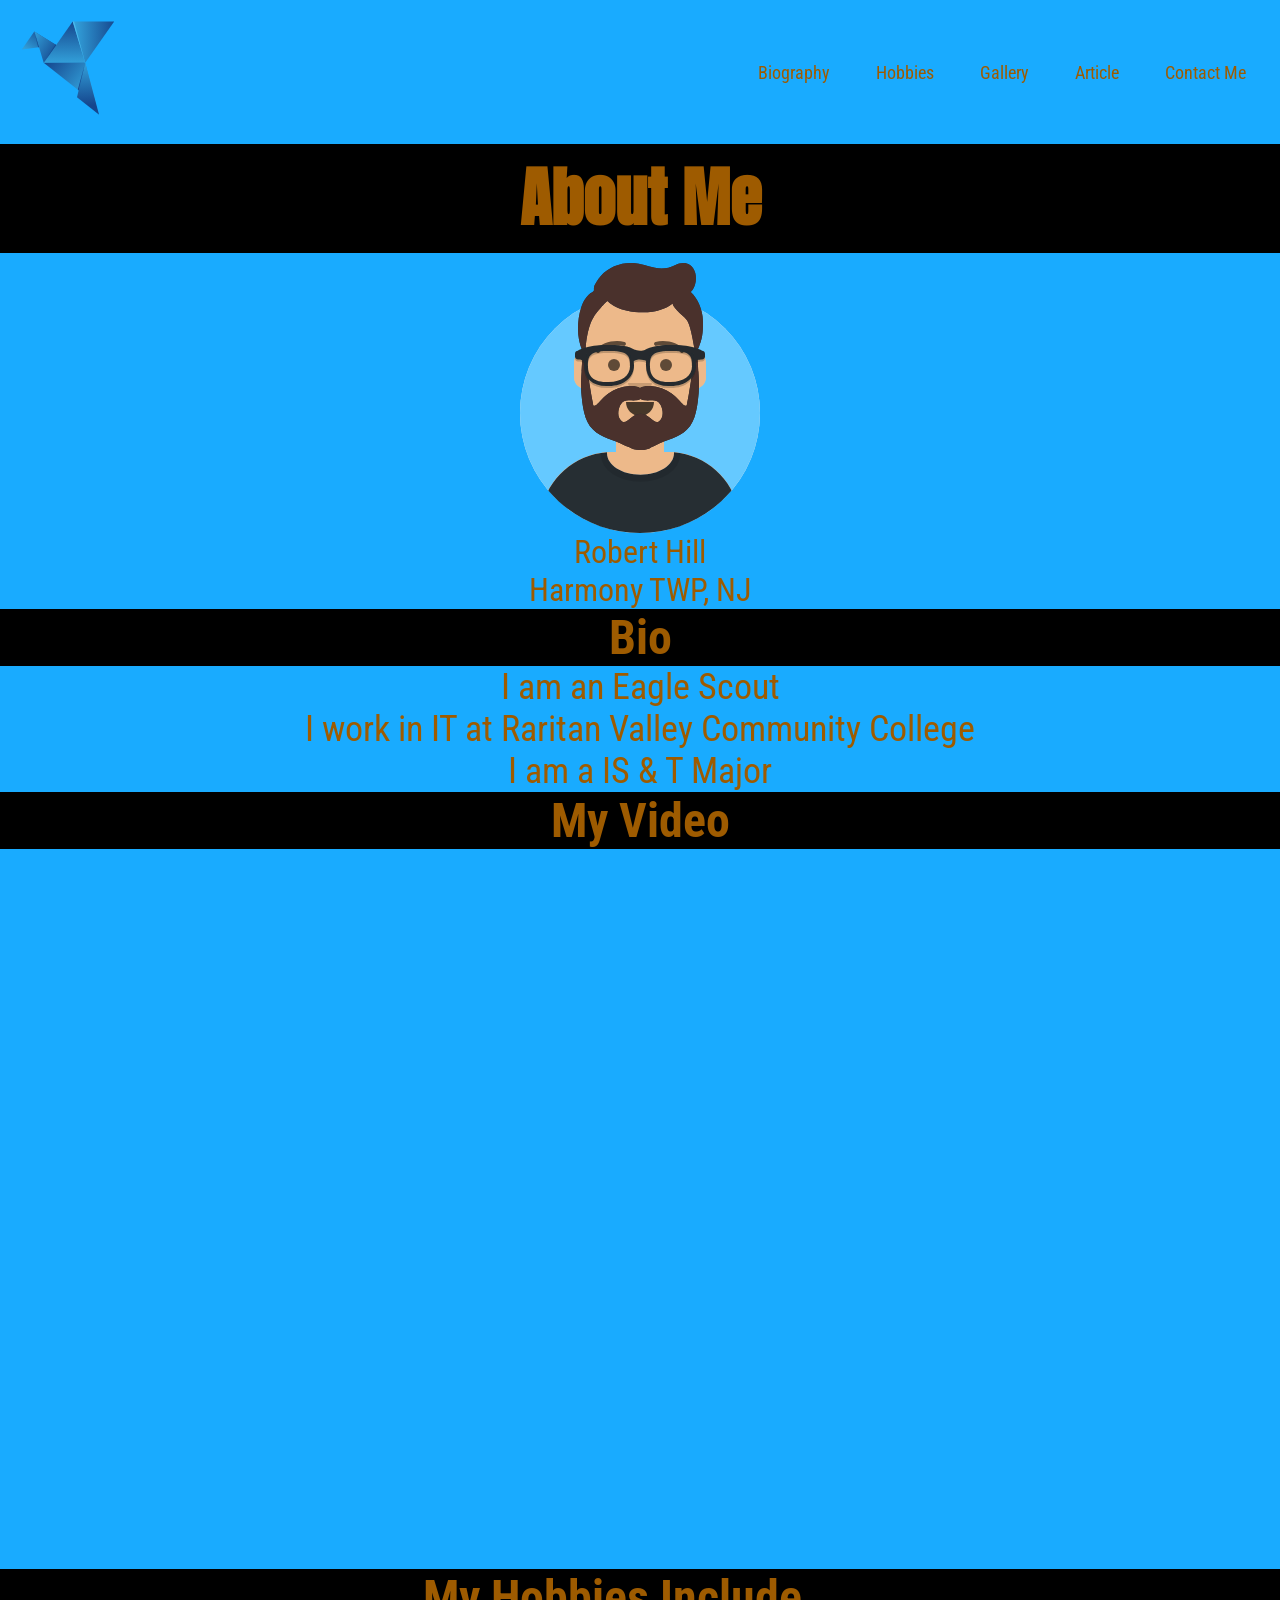
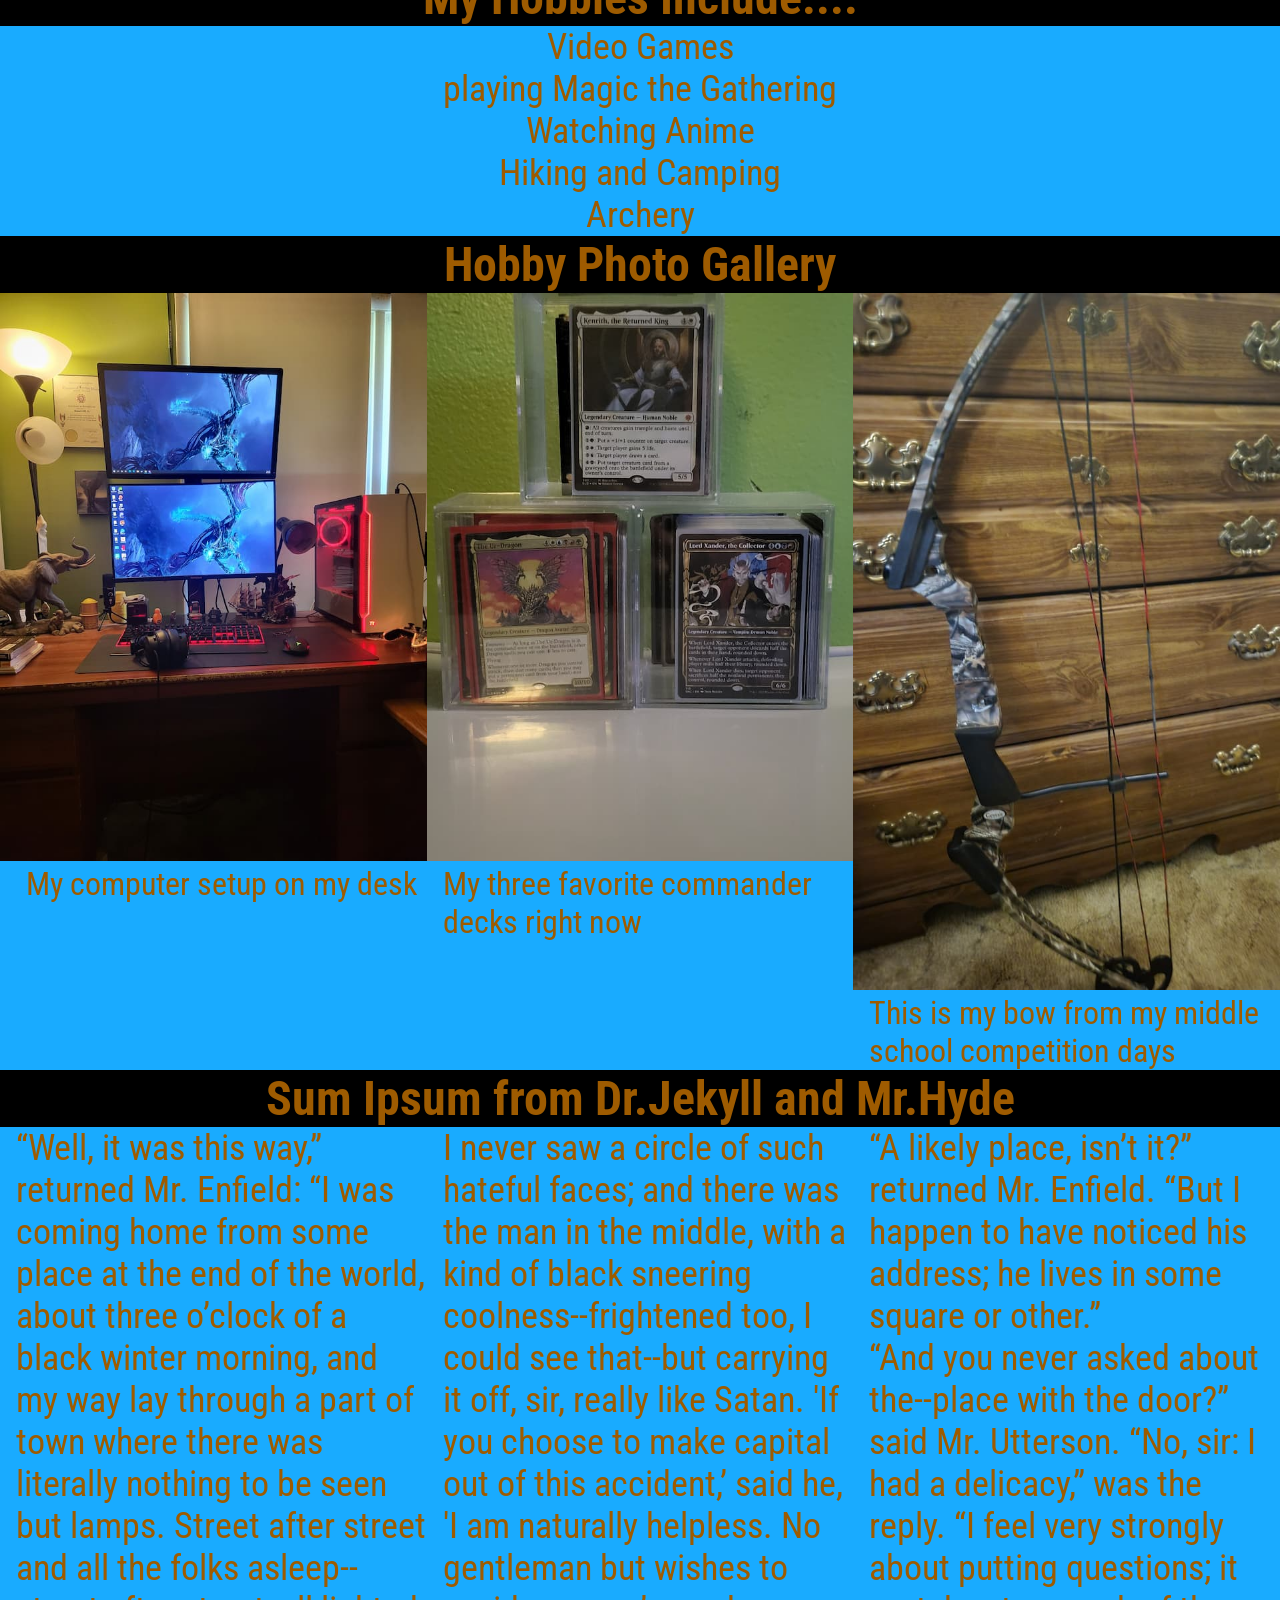
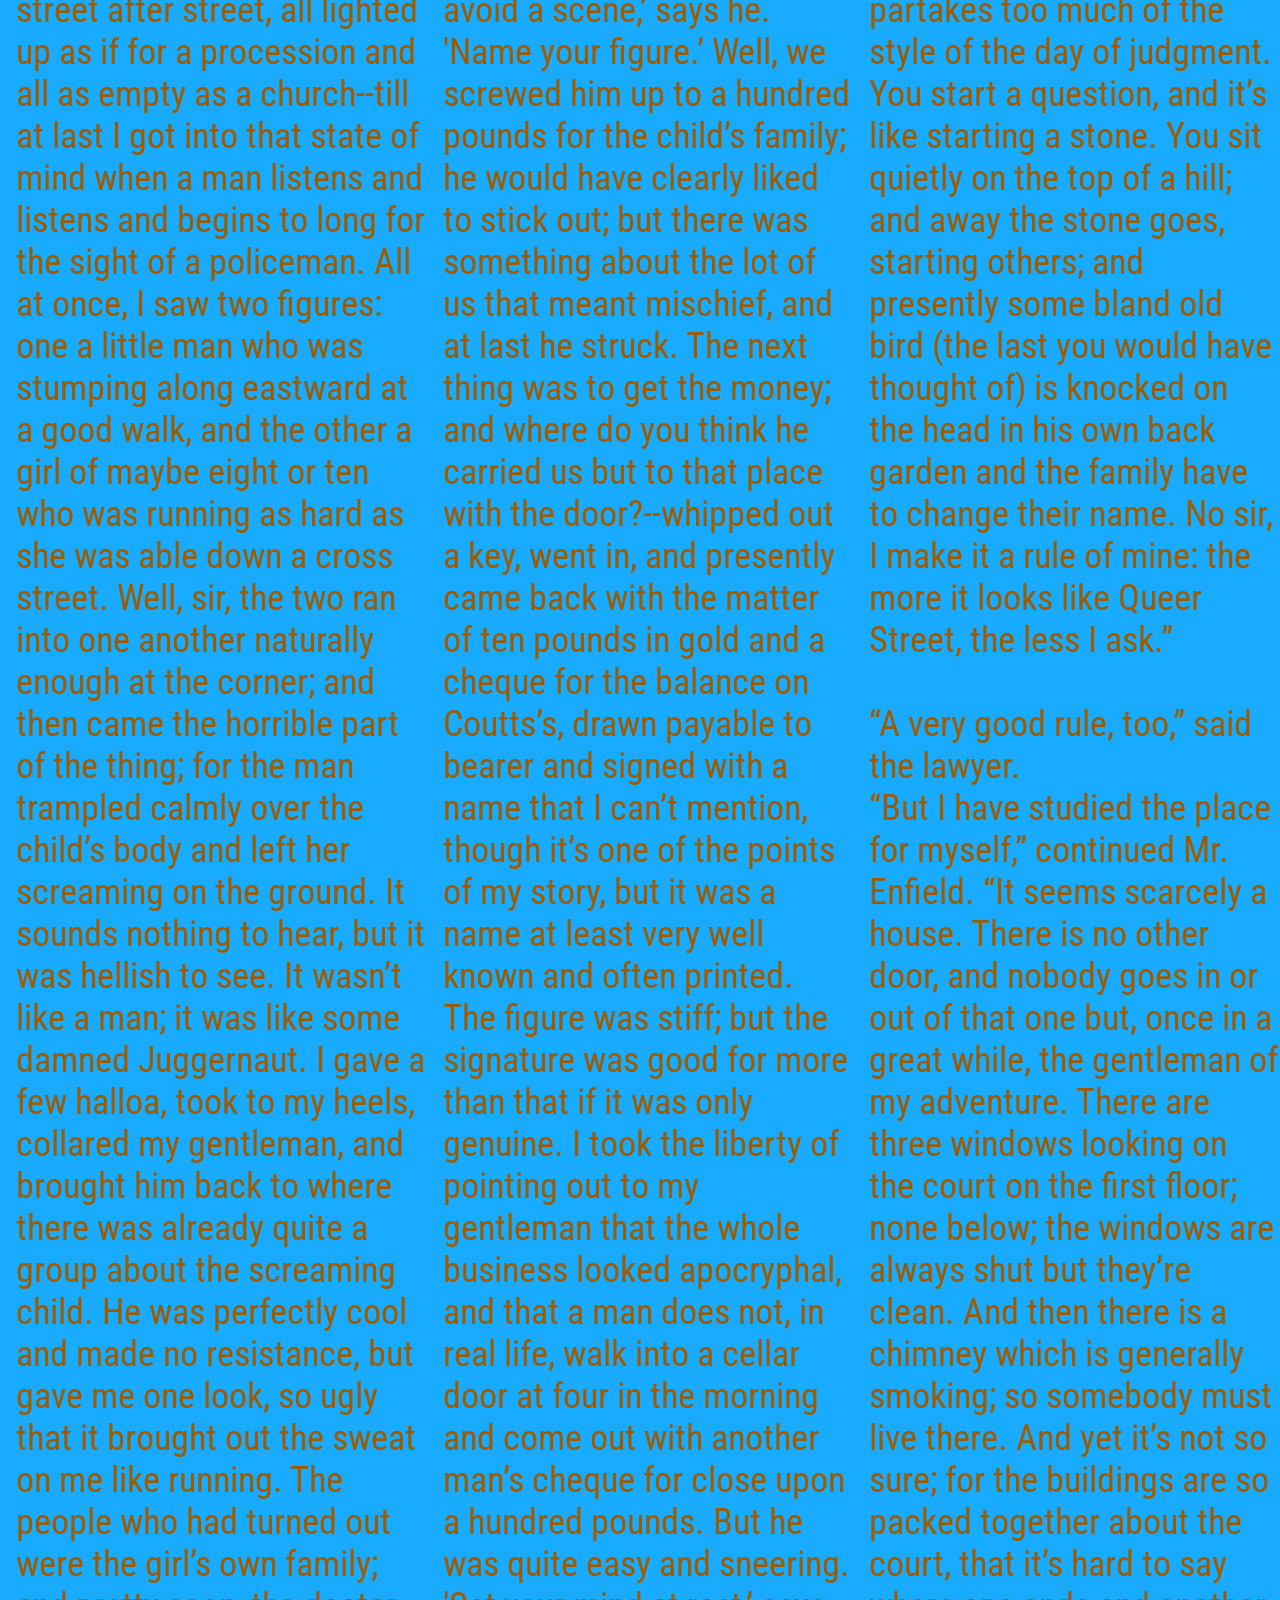
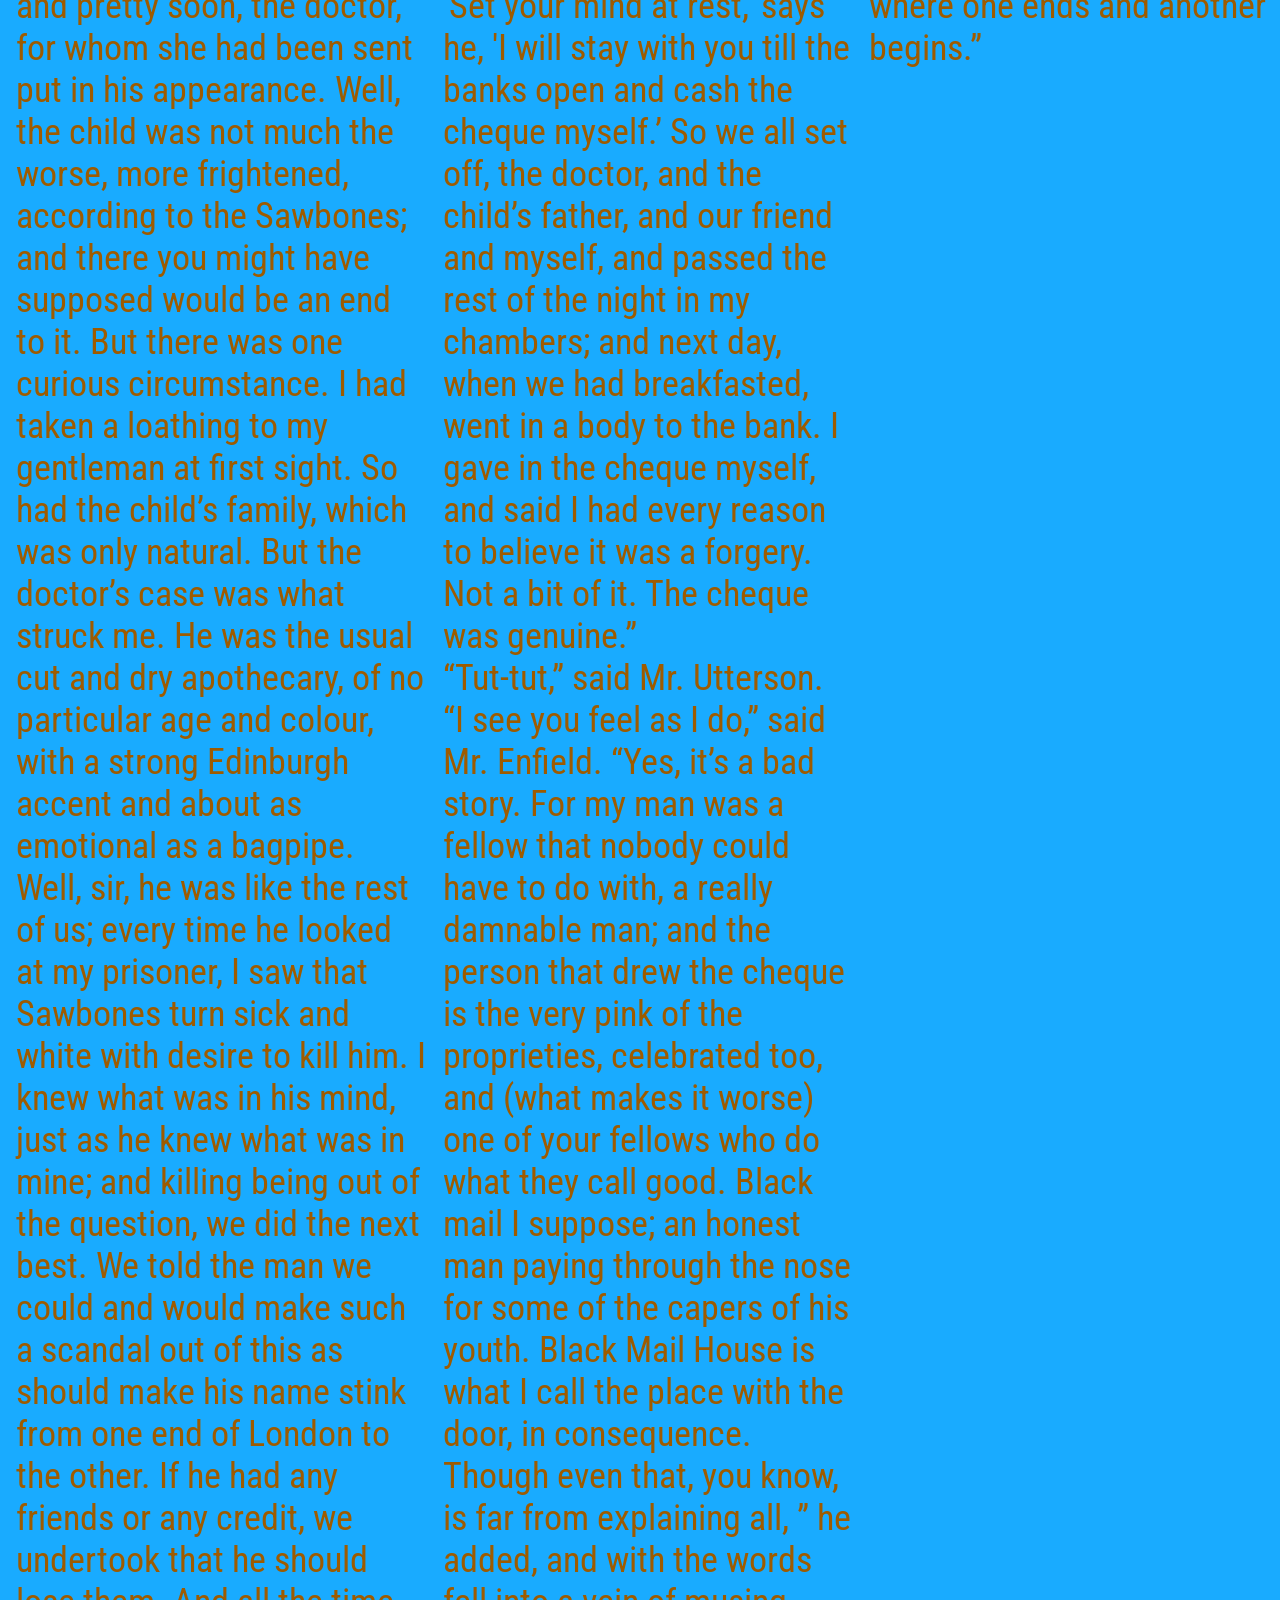
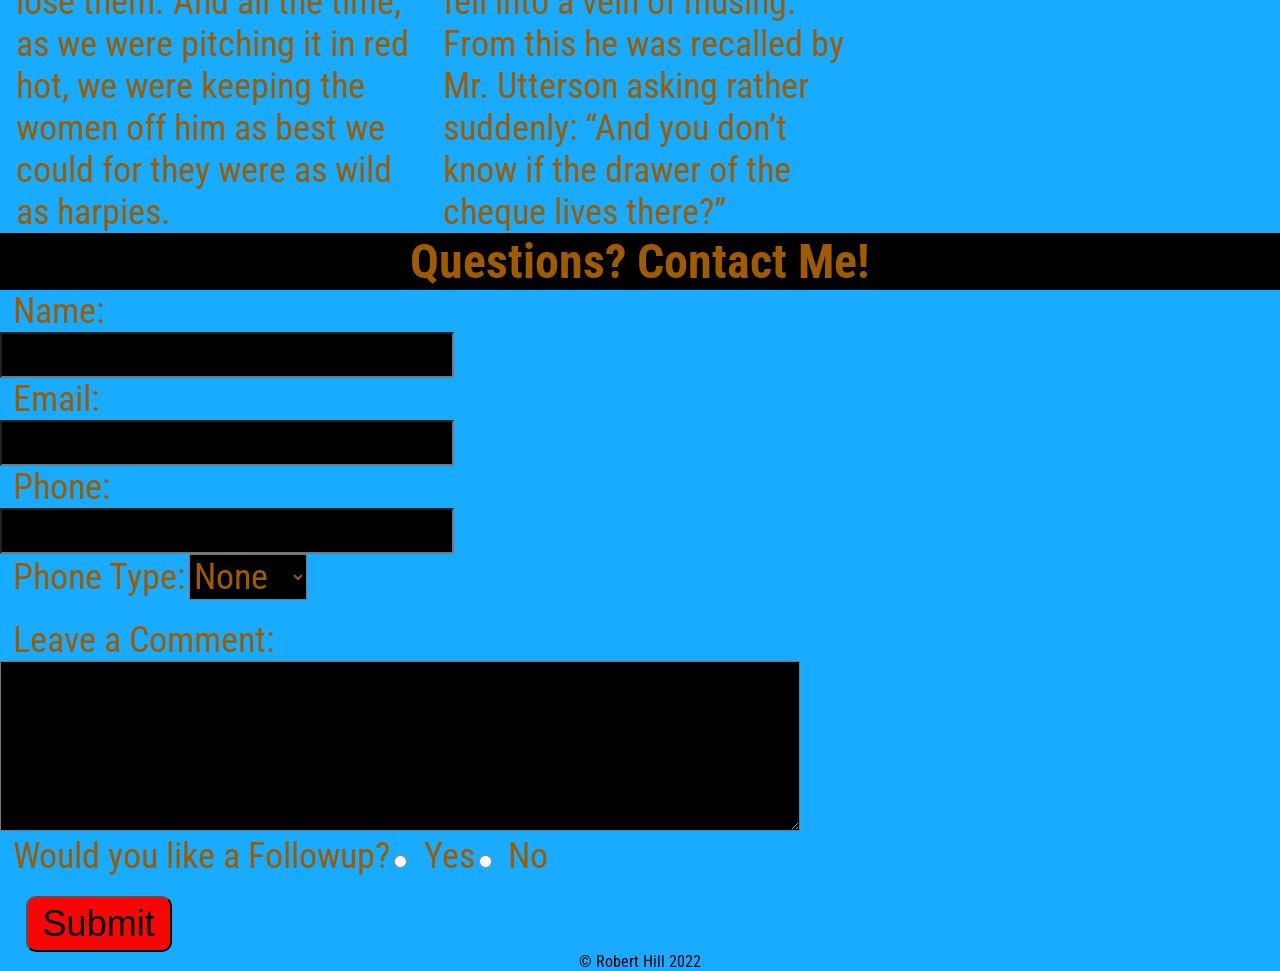
==== index.html @ b7ef30cc "fixed menu" ====
<!DOCTYPE html>
<html lang="en">
<head>
<!--Meta Data-->
    <meta charset="UTF-8">
    <meta http-equiv="X-UA-Compatible" content="IE=edge">
    <meta name="viewport" content="width=device-width, initial-scale=1.0">
    <meta name="viewport" content="width = device-width initial-scale = 1">

<!--Anton Header Font Link-->
    <link rel="preconnect" href="https://fonts.googleapis.com">
    <link rel="preconnect" href="https://fonts.gstatic.com" crossorigin>
    <link href="https://fonts.googleapis.com/css2?family=Anton&family=Open+Sans:wght@600&family=Roboto+Slab:wght@600&display=swap" rel="stylesheet">
    
<!--Roboto Condensed Header Font Link-->
    <link rel="preconnect" href="https://fonts.googleapis.com">
    <link rel="preconnect" href="https://fonts.gstatic.com" crossorigin>
    <link href="https://fonts.googleapis.com/css2?family=Roboto+Condensed:wght@700&display=swap" rel="stylesheet">

<!--Stylesheet Link-->
    <link rel="stylesheet" href="CSS/style.css">

    <title>About Me: Robert Hill</title>
</head>
<body>
  
<!-- The header of my document--> 
      
<nav class="navbar">

    <!-- LOGO -->
    
    <div class="logo">

        <img src="IMG/BOB.svg" alt="Blue Origami Bird">

    </div>
    
    <!-- NAVIGATION MENU -->
    
    <ul class="nav-links">
    
    <input type="checkbox" id="checkbox_toggle" />
    
    <label for="checkbox_toggle" class="hamburger">&#9776;</label>
    
    <!-- NAVIGATION MENUS -->
    
    <div class="menu">
    
        <li><a href="#Biography">Biography</a></li>
        <li><a href="#hobbies">Hobbies</a></li>
        <li><a href="#gallery">Gallery</a></li>
        <li><a href="#ipsum">Article</a></li>
        <li><a href="#contactTitle">Contact Me</a></li>
    
    </div>
    
    </nav>

<header>

    <h1>About Me</h1>    

</header>

<!--The main holds all of the main content-->
<main>
   
    

    <!--The section that introduces me-->
    <section id="hero">
        
        <img src="IMG/MyAvatar.svg" alt="White male with short hair,glasses and a beard">

        <p>Robert Hill <br>
           Harmony TWP, NJ <br> 
        </p>

    </section>

    <!--This section talks about me-->
    <section id="Biography">

        <h2>Bio</h2>

        <ul>

            <li>I am an Eagle Scout</li>
            <li>I work in IT at Raritan Valley Community College</li>
            <li>I am a IS & T Major</li>


        </ul>

    </section>

    <!--This section is where my video is-->
    <section id="video">

        <h2>My Video</h2>

            <div class="myVideo">

                    

                    <iframe 
                    
                    width="100%" 
                    height="100%" 
                    src="https://www.youtube.com/embed/4A-n7Q0GU9c" 
                    title="YouTube video player" 
                    frameborder="0" allow="accelerometer; autoplay; encrypted-media; gyroscope; picture-in-picture">
                
                    </iframe>
                    

            </div>
    </section>
    
    <!--The section that talks about my hobbies-->
    <section id="hobbies">

        <h2>My Hobbies Include....</h2>

        <ul>

            <li>Video Games</li>
            <li>playing Magic the Gathering</li>
            <li>Watching Anime</li>
            <li>Hiking and Camping</li>
            <li>Archery</li>


        </ul>

    </section>

    


    <!--This section contains the images of my hobbies-->
    <section id="gallery">

        <h2>Hobby Photo Gallery</h2>
    
        <hr>

        <figure>

            <img src="IMG/gaming-640w.jpg" 
            alt="epic gaming computer setup with stacked monitors">
            <figcaption> My computer setup on my desk </figcaption>

        </figure>

        <hr>

        <figure>

            <img src="IMG/mtg-640w.jpg" 
            alt="Three magic the gathering dercks stacked in a pyramid">
            <figcaption> My three favorite commander decks right now </figcaption>

        </figure>

        <hr>

        <figure>

            <img src="IMG/archery-640w.jpg" 
            alt="a camo compound bow">
            <figcaption> This is my bow from my middle school competition days </figcaption>

        </figure>



    </section>

    <article id="ipsum">

        <h2>Sum Ipsum from Dr.Jekyll and Mr.Hyde</h2>

            <div>
                
                <p>“Well, it was this way,” returned Mr. Enfield: 
                    “I was coming home from some place at the end of the world, 
                    about three o’clock of a black winter morning, and my way lay 
                    through a part of town where there was literally nothing to be 
                    seen but lamps. Street after street and all the folks asleep--
                    street after street, all lighted up as if for a procession and 
                    all as empty as a church--till at last I got into that state of 
                    mind when a man listens and listens and begins to long for the 
                    sight of a policeman. All at once, I saw two figures: one a 
                    little man who was stumping along eastward at a good walk, and 
                    the other a girl of maybe eight or ten who was running as hard 
                    as she was able down a cross street. Well, sir, the two ran into 
                    one another naturally enough at the corner; and then came the 
                    horrible part of the thing; for the man trampled calmly over the 
                    child’s body and left her screaming on the ground. It sounds 
                    nothing to hear, but it was hellish to see. It wasn’t like a man; 
                    it was like some damned Juggernaut. I gave a few halloa, took to 
                    my heels, collared my gentleman, and brought him back to where 
                    there was already quite a group about the screaming child. He was 
                    perfectly cool and made no resistance, but gave me one look, so 
                    ugly that it brought out the sweat on me like running. The people
                     who had turned out were the girl’s own family; and pretty soon, 
                     the doctor, for whom she had been sent put in his appearance. 
                     Well, the child was not much the worse, more frightened, 
                     according to the Sawbones; and there you might have supposed 
                     would be an end to it. But there was one curious circumstance. 
                     I had taken a loathing to my gentleman at first sight. So had 
                     the child’s family, which was only natural. But the doctor’s 
                     case was what struck me. He was the usual cut and dry apothecary,
                      of no particular age and colour, with a strong Edinburgh accent 
                      and about as emotional as a bagpipe. Well, sir, he was like the rest 
                      of us; every time he looked at my prisoner, I saw that Sawbones turn 
                      sick and white with desire to kill him. I knew what was in his mind, 
                      just as he knew what was in mine; and killing being out of the 
                      question, we did the next best. We told the man we could and would 
                      make such a scandal out of this as should make his name stink from one end 
                      of London to the other. If he had any friends or any credit, we undertook that 
                      he should lose them. And all the time, as we were pitching it in red hot, we were 
                      keeping the women off him as best we could for they were as wild as harpies.
                    
                </p>

                <p>   
                      I never saw a circle of such hateful faces; and there was the man in the middle, 
                      with a kind of black sneering coolness--frightened too, I could see that--but 
                      carrying it off, sir, really like Satan. 'If you choose to make capital out of 
                      this accident,’ said he, 'I am naturally helpless. No gentleman but wishes to 
                      avoid a scene,’ says he. 'Name your figure.’ Well, we screwed him up to a hundred 
                      pounds for the child’s family; he would have clearly liked to stick out; but there 
                      was something about the lot of us that meant mischief, and at last he struck. 
                      The next thing was to get the money; and where do you think he carried us but 
                      to that place with the door?--whipped out a key, went in, and presently came 
                      back with the matter of ten pounds in gold and a cheque for the balance on 
                      Coutts’s, drawn payable to bearer and signed with a name that I can’t mention, 
                      though it’s one of the points of my story, but it was a name at least very well 
                      known and often printed. The figure was stiff; but the signature was good for 
                      more than that if it was only genuine. I took the liberty of pointing out to my 
                      gentleman that the whole business looked apocryphal, and that a man does not, in 
                      real life, walk into a cellar door at four in the morning and come out with 
                      another man’s cheque for close upon a hundred pounds. But he was quite easy and 
                      sneering. 'Set your mind at rest,’ says he, 'I will stay with you till the banks 
                      open and cash the cheque myself.’ So we all set off, the doctor, and the child’s 
                      father, and our friend and myself, and passed the rest of the night in my 
                      chambers; and next day, when we had breakfasted, went in a body to the bank. 
                      I gave in the cheque myself, and said I had every reason to believe it was a 
                      forgery. Not a bit of it. The cheque was genuine.”

                <br>“Tut-tut,” said Mr. Utterson.<br> 

                
                    “I see you feel as I do,” said Mr. Enfield. “Yes, it’s a bad story.
                     For my man was a fellow that nobody could have to do with, a really 
                     damnable man; and the person that drew the cheque is the very pink of 
                     the proprieties, celebrated too, and (what makes it worse) one of your
                      fellows who do what they call good. Black mail I suppose; an honest 
                      man paying through the nose for some of the capers of his youth.
                       Black Mail House is what I call the place with the door, in 
                       consequence. Though even that, you know, is far from explaining all,
                       ” he added, and with the words fell into a vein of musing.

                    <br>From this he was recalled by Mr. Utterson asking rather suddenly: 
                    “And you don’t know if the drawer of the cheque lives there?”</br>
                
                </p>

                <p>“A likely place, isn’t it?” returned Mr. Enfield. 
                    “But I happen to have noticed his address; he lives in some square 
                    or other.”

                   <br>“And you never asked about the--place with the door?” said Mr. 
                    Utterson.</

                   <br> “No, sir: I had a delicacy,” was the reply.
                     “I feel very strongly about putting questions; it partakes too 
                     much of the style of the day of judgment. You start a question, and 
                     it’s like starting a stone. You sit quietly on the top of a hill; 
                     and away the stone goes, starting others; and presently some bland
                      old bird (the last you would have thought of) is knocked on the head 
                      in his own back garden and the family have to change their name. 
                      No sir, I make it a rule of mine: the more it looks like Queer Street,
                       the less I ask.”</br>

                   <br>“A very good rule, too,” said the lawyer.

                   <br>“But I have studied the place for myself,” continued Mr. Enfield. 
                    “It seems scarcely a house. There is no other door, and nobody 
                    goes in or out of that one but, once in a great while, the gentleman
                     of my adventure. There are three windows looking on the court on the 
                     first floor; none below; the windows are always shut but they’re clean. 
                     And then there is a chimney which is generally smoking; so somebody 
                     must live there. And yet it’s not so sure; for the buildings are so 
                     packed together about the court, that it’s hard to say where one ends 
                     and another begins.”
                    
                </p>

            </div>

    </article>

    <section id="contactTitle">

    <h2>Questions? Contact Me!</h2>

    </section>
    
    <section id="contact">

        <div class="formInfor">
            
            <form action="/Contact_Questions.php">

                <label for="name">Name:</label><br>
                <input type="text" id="fname" name="fname"><br>
            
                <label for="email">Email:</label><br>
                <input type="email" id="email" name="email"><br>

                <label for="phone">Phone:</label><br>
                <input type="tel" id="phone" name="phone"><br>

                <label for="cars">Phone Type:</label>
                <select name="cars" id="cars">
                    <option value="none">None</option>
                    <option value="mobile">Mobile</option>
                    <option value="home">Home</option>
                    <option value="work">Work</option>
                </select><br><br>

                <label for="comment">Leave a Comment:</label><br>
                <textarea id="comment" name="comment" rows="4" cols="50"></textarea><br>
                <label for="followup">Would you like a Followup?</label>
                <input type="radio" id="yes" name="followup" value="Yes">
                <label for="yes">Yes</label>
                <input type="radio" id="no" name="followup" value="No">
                <label for="no">No</label><br><br>
                
                <input type="submit" value="Submit">

            </form> 
          </div>

    </section>

</main>

<footer>
    &copy; Robert Hill 2022
</footer>

</body>

</html>
---- CSS/style.css ----
/*Main Section*/
main{

    background: rgb(25,171,255);
    max-width: 100%;
    } 

  body{

    background-color: black;
    
    }

  /*nav bar*/

  * {

    margin: 0;
    
    padding: 0;
    
    box-sizing: border-box;
    
    }
    
    body {
    
    font-family: "Roboto Condensed" ;
    
    }
    
    a {
    
    text-decoration: none;
    
    }
    
    li {
    
    list-style: none;
    
    }
  
  .navbar {

    display: flex;
    
    align-items: center;
    
    justify-content: space-between;
    
    padding: 20px;
    
    background-color: rgb(25,171,255);
    
    color: rgb(158,91,0);
    
    }
    
    .nav-links a {
    
    color: rgb(158,91,0);
    
    }
    
    /* LOGO */
    
    .logo {
    
    font-size: 32px;
    
    }
    
    /* NAVBAR MENU */
    
    .menu {
    
    display: flex;
    
    gap: 1em;
    
    font-size: 18px;
    
    }
    
    .menu li:hover {
    
    background-color: white;
    
    border-radius: 5px;
    
    transition: 0.3s ease;
    
    }
    
    .menu li {
    
    padding: 5px 14px;
    
    }

  /*Header*/
  
  h1 {

    font-family: Anton ;
    text-align: center;
    color: rgb(158,91,0);
    background-color: black ;
    margin-top: .5%;
    margin-bottom: .5%;

     }
    
    /*Hero Section*/

    #hero {

      font-family: "Roboto Condensed";
      text-align: center;
      color: rgb(158,91,0);
      display: flex;
      flex-direction: column;
      align-items: center;
      

    } 

    #hero img{

      max-width: 100%;
      display: flex;
      flex-direction: column;
      align-items: center;

    }
    
  /*My Video Section*/

    .myVideo {
      position:relative;
      padding-bottom:56.25%;     
    }

    iframe {
        position:absolute;
        top:0;
        left:0;
        width:75%;
        height:75%;
        margin-left: 13.25%;
        margin-top: 5%;
    }

  /* Bio and Hobby Section*/

  h2 {
    font-family: "Roboto Condensed";
    color: rgb(158,91,0);
    background-color: black ;
    text-align: left;
    display: flex;
    flex-direction: column;
    align-items: center;

  }


  ul{
      font-family: "Roboto Condensed";
      color: rgb(158,91,0);
      text-align: left;
      display: flex;
      flex-direction: column;
      align-items: center;

    }

  /*Gallery*/

  #gallery img{
    max-width: 100%;

  }

  figcaption{

    font-family: "Roboto Condensed";
    color: rgb(158,91,0);
    text-align: left;
   

  }

 /*Copyright Section*/

  footer{

    background-color: rgb(25,171,255);
    text-align: center;

  }

  /*Article Section*/

  article{

    font-family: "Roboto Condensed";
    font-size: 1rem;
    color: rgb(158,91,0);
    text-align: left;
    max-width: 100%;
   
  }

  /*Form Section*/

  label{

    font-family: "Roboto Condensed";
    font-size: 1rem;
    color: rgb(158,91,0);
    text-align: left;
    max-width: 100%;
    margin-left: 1%;

  }

  input[type=text],[type=tel],[type=email],textarea,select{
    font-family: "Roboto Condensed";
    font-size: 1rem;
    color: rgb(158,91,0);
    background-color:black;

  }

  textarea{

    width: 280px;

  }

  input[type=submit] {
    font-size:1rem ;
    padding:5px 15px; 
    background:rgb(247, 6, 6); 
    border:10 none;
    cursor:pointer;
    border-radius: 10px;
    margin-left:2%; 
    
}

/*Tablet Media Query*/
@media screen and (min-width:40em){

    h1 {

      font-size: 3rem;
    }

    h2{

      font-size: 2rem;

    }

    ul{

      font-size: 1.25rem;

    }

    figure{
      display:grid;
      grid-template-columns: 2fr 1fr;

    }

    figcaption{
      display:flex;
      justify-content: center;
      align-items: center;
      font-size: 1.5rem;
      margin-left: 1rem;

    }

    article div{

      font-size: 1rem;
      display:grid;
      grid-template-columns: 1fr 1fr 1fr;
      max-width: 100%;
      columns:40rem;
      column-gap: 1rem;
      font-size: 1rem;
      margin-left: 1rem;
   }


    label{

      font-size: 1.5rem;

    }

    input[type=text],[type=tel],[type=email],textarea,select{

      font-size:1.5rem ;

    }

    textarea{

      width:375px;

    }

    input[type=submit] {
      font-size:1.5rem ;
      
    }

}
/*Laptop Media Query*/
@media screen and (min-width:80em) {


  #hero{

    font-size: 2rem;

  }
  #gallery  {

    display: grid;
    grid-template-columns: 1fr 1fr 1fr ;
    

  }

  #gallery h2{

    grid-column: 1/-1;

  }

  #gallery img{

    grid-column: 2/-2;
    max-width: 100%;
  }

  hr{

    display:none;

  }

  #gallery figcaption{

    grid-column: 3/-3;
    font-size: 2rem;

  }

  figure{

    display: block;

  }

  h1 {

    font-size: 4rem;
  }

  h2{

    font-size: 3rem;

  }

  ul{

    font-size: 2.25rem;

  }

  article div{

    font-size: 2.25rem;

  }


  label{

    font-size: 2.25rem;

  }

  input[type=text],[type=tel],[type=email],textarea,select{

    font-size:2.25rem ;

  }

  textarea{

    width:800px;

  }

  input[type=submit] {
    font-size:2.25rem ;
   
  }
}

/*Nav Bar*/

input[type=checkbox]{

  display: none;
  
  }
  
  /*HAMBURGER MENU*/
  
  .hamburger {
  
  display: none;
  font-size: 24px;
  user-select: none;
  
  }
  
  /* APPLYING MEDIA QUERIES */
  
  @media (max-width: 768px) {
  
  .menu {

  display:none;
  position: absolute;
  background-color:teal;
  right: 0;
  left: 0;
  text-align: center;
  padding: 16px 0;
  margin-top: 10%;
  
  }
  
  .menu li:hover {
  
  display: inline-block;
  background-color:#4c9e9e;
  transition: 0.3s ease;
  
  }
  
  .menu li + li {
  
  margin-top: 12px;
  
  }
  
  input[type=checkbox]:checked ~ .menu{
  
  display: block;

  }
  
  .hamburger {
  
  display: block;

  }
  
}
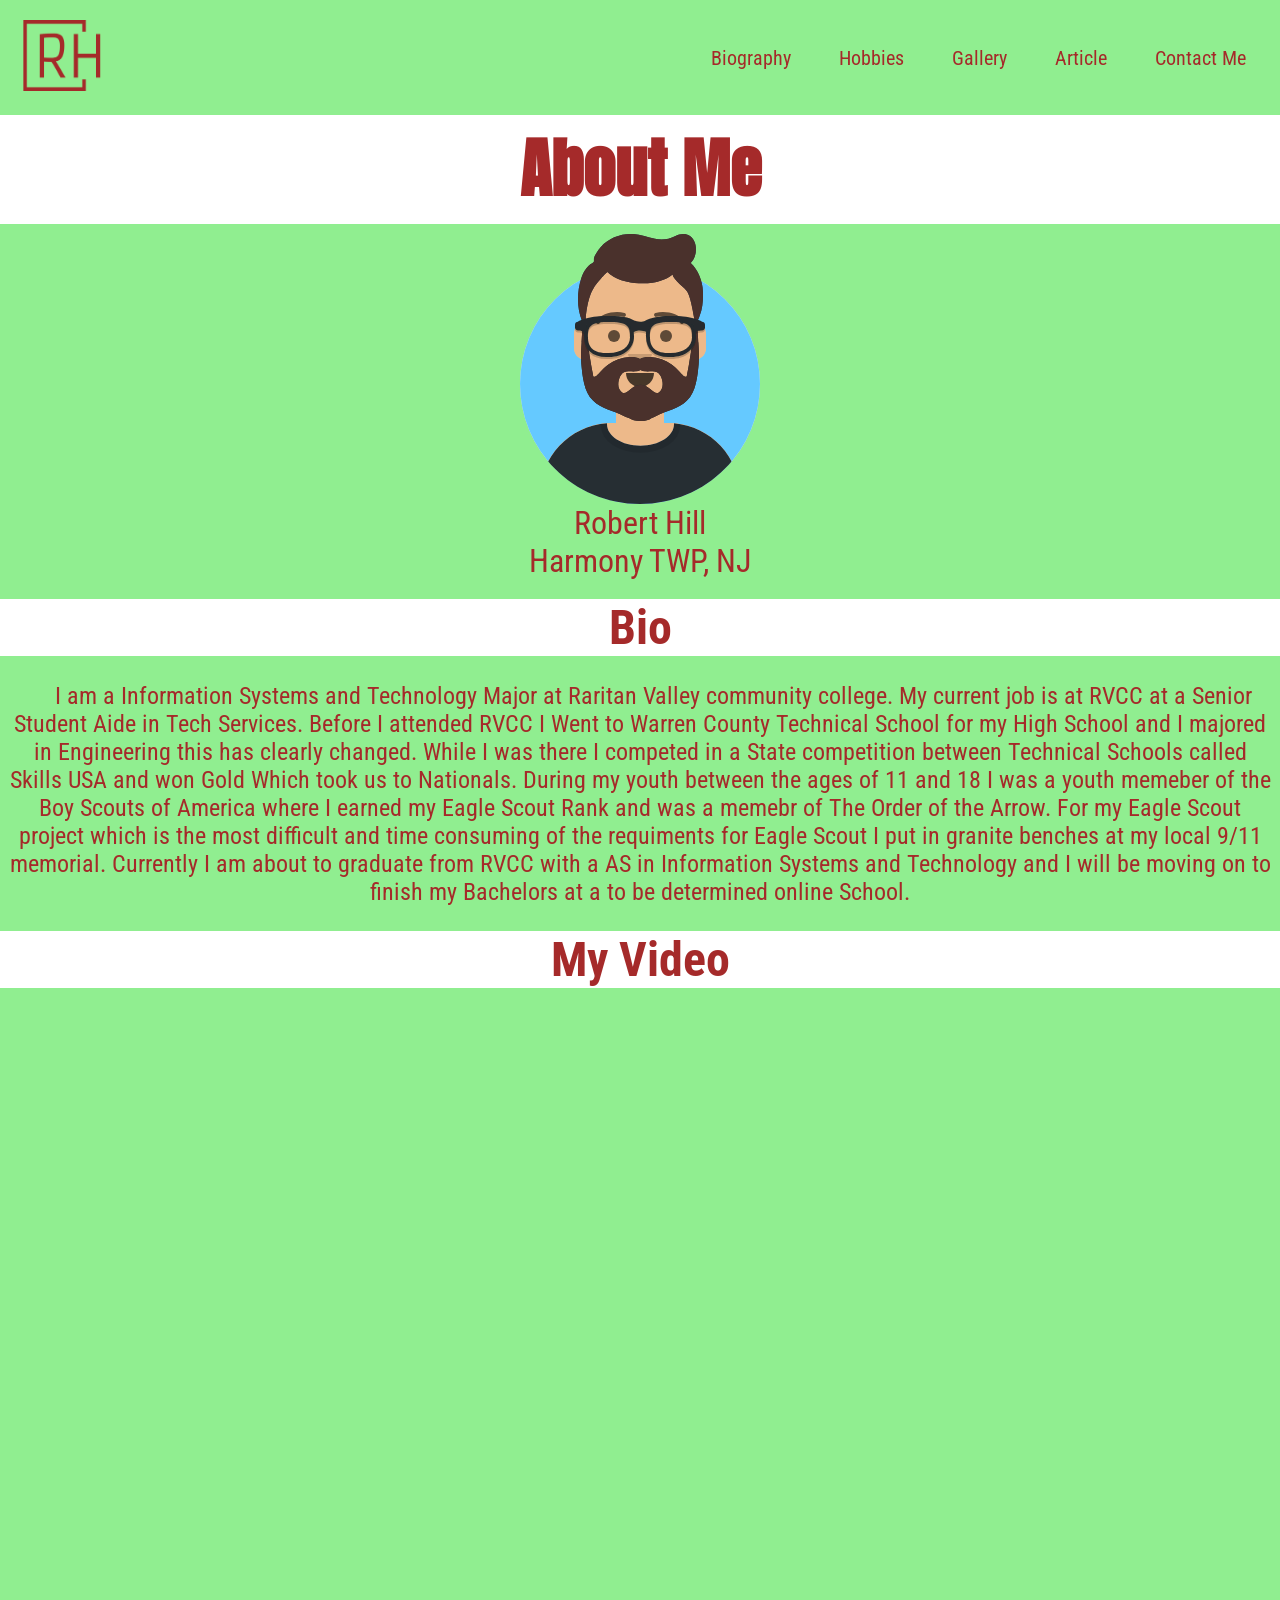
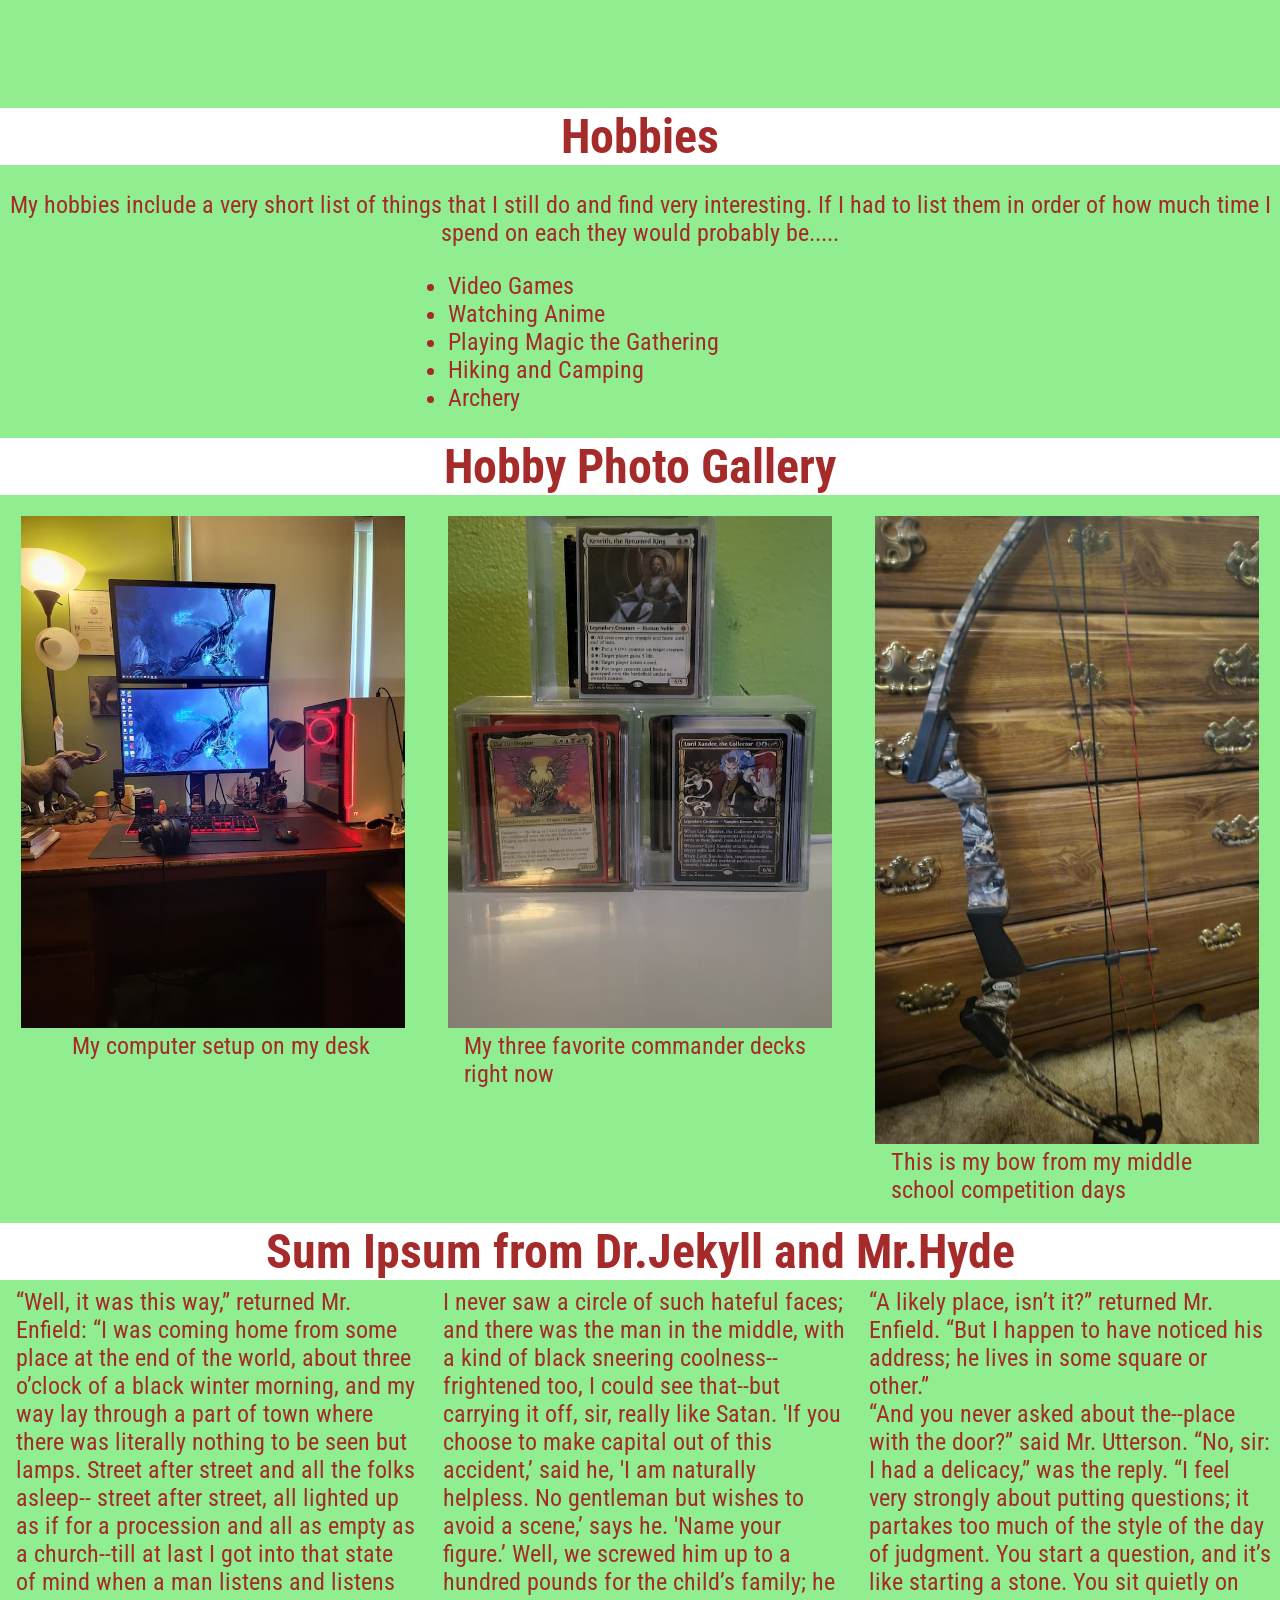
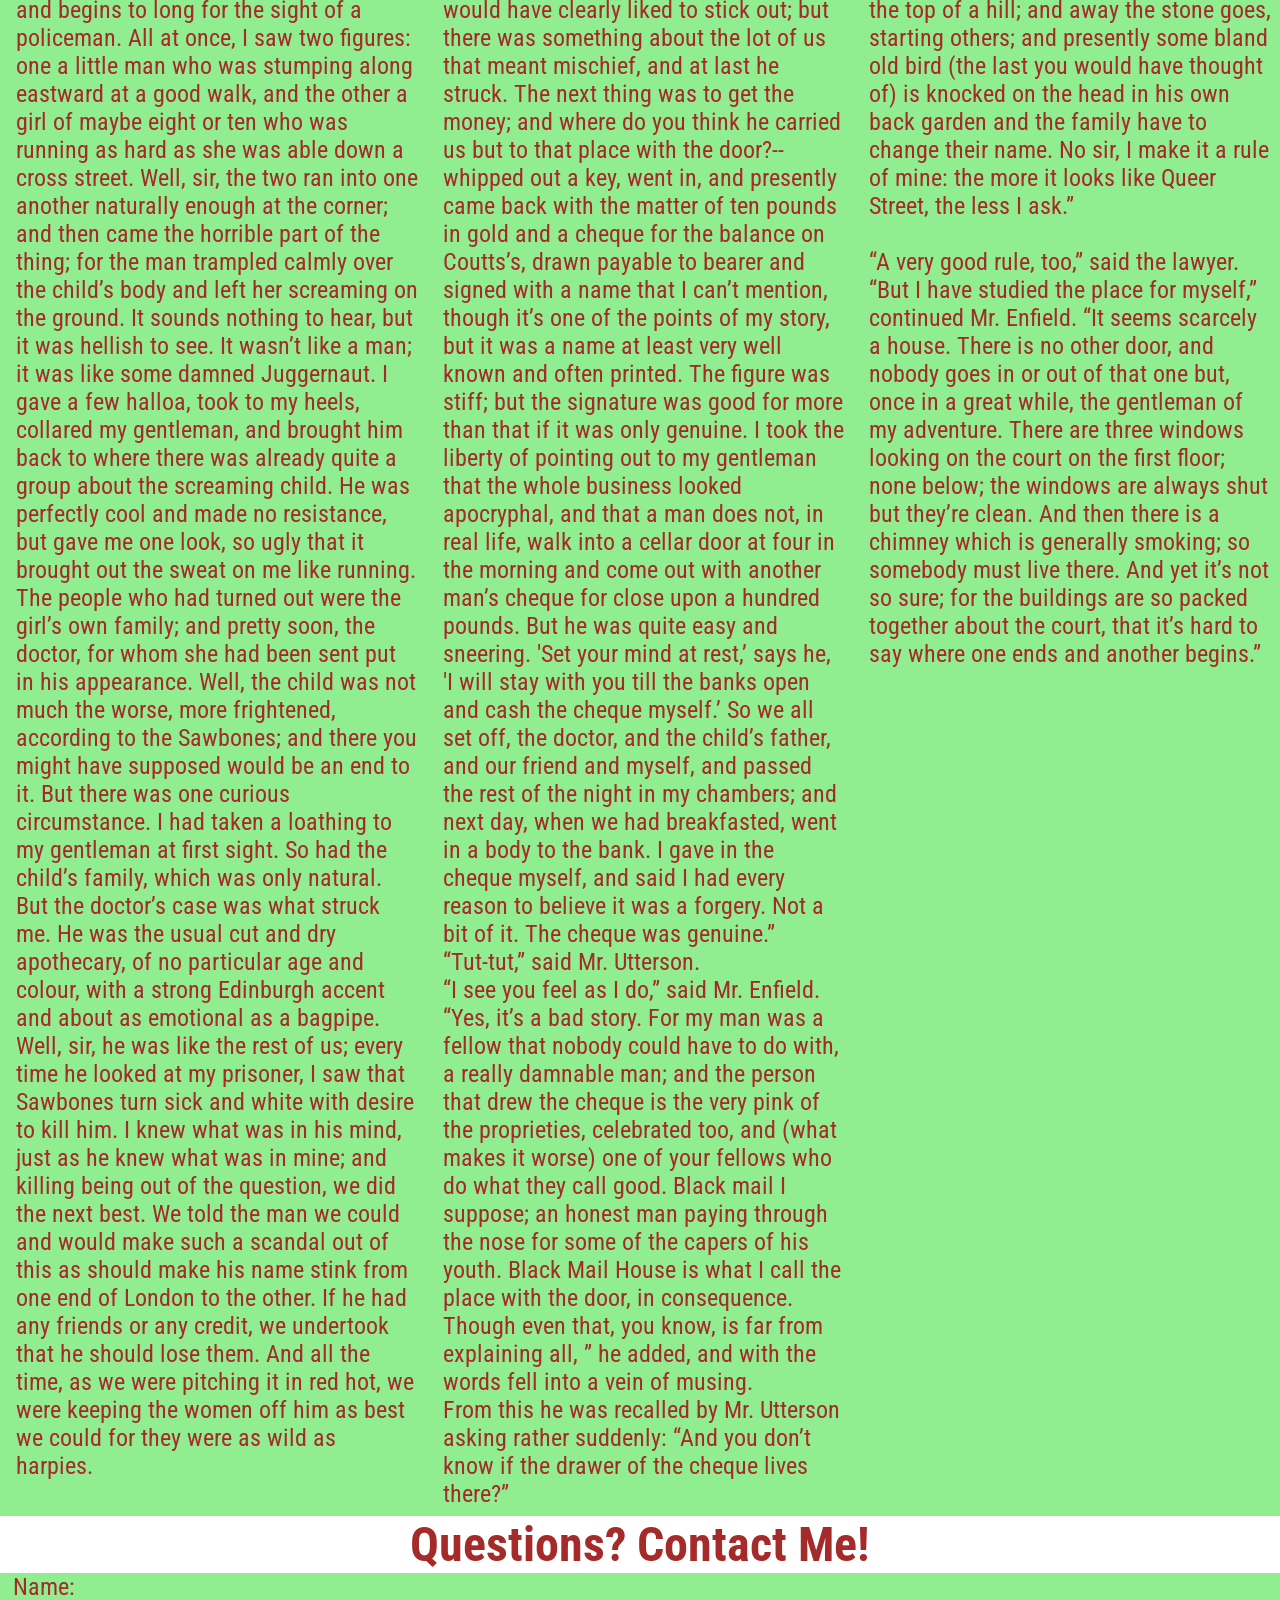
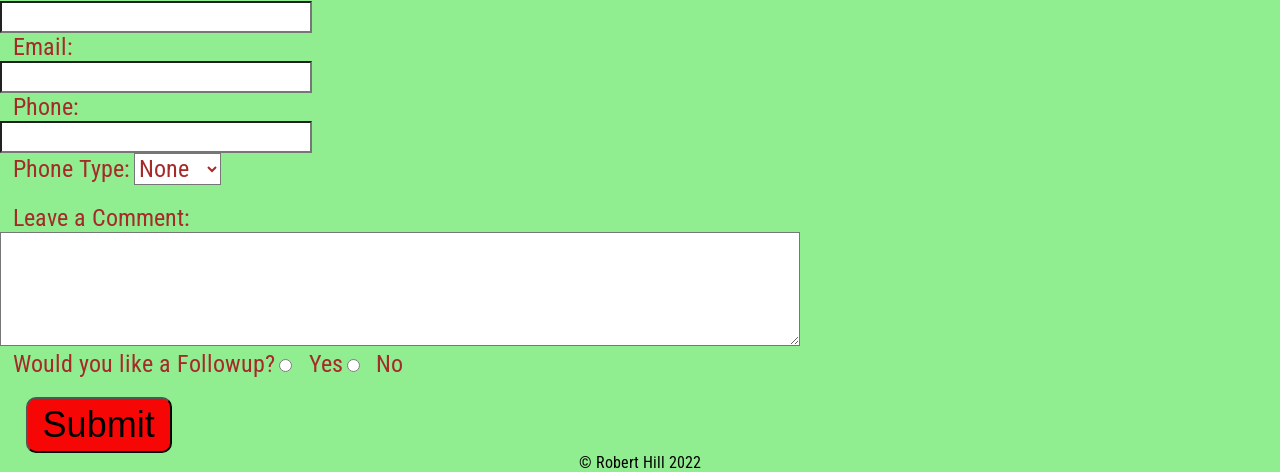
==== commit f49cb4c3: "Changed Color Scheme and logo" ====
--- a/index.html
+++ b/index.html
@@ -17,6 +17,8 @@
     <link rel="preconnect" href="https://fonts.gstatic.com" crossorigin>
     <link href="https://fonts.googleapis.com/css2?family=Roboto+Condensed:wght@700&display=swap" rel="stylesheet">
 
+
+
 <!--Stylesheet Link-->
     <link rel="stylesheet" href="CSS/style.css">
 
@@ -32,7 +34,10 @@
     
     <div class="logo">
 
-        <img src="IMG/BOB.svg" alt="Blue Origami Bird">
+        <img src="IMG/rhLogo.png" alt="RH Logo"
+        width="100px"
+        height="71px"
+        />
 
     </div>
     
@@ -85,14 +90,18 @@
 
         <h2>Bio</h2>
 
-        <ul>
-
-            <li>I am an Eagle Scout</li>
-            <li>I work in IT at Raritan Valley Community College</li>
-            <li>I am a IS & T Major</li>
-
-
-        </ul>
+        <p>
+
+            &emsp; I am a Information Systems and Technology Major at Raritan Valley community college.
+            My current job is at RVCC at a Senior Student Aide in Tech Services. Before I attended RVCC I Went to Warren County
+            Technical School for my High School and I majored in Engineering this has clearly changed. While I was there I competed in a State competition
+            between Technical Schools called Skills USA and won Gold Which took us to Nationals. During my youth between the ages of 11 and
+            18 I was a youth memeber of the Boy Scouts of America where I earned my Eagle Scout Rank and was a memebr of The Order of the 
+            Arrow. For my Eagle Scout project which is the most difficult and time consuming of the requiments for Eagle Scout I put in granite 
+            benches at my local 9/11 memorial. Currently I am about to graduate from RVCC with a AS in Information Systems and Technology and 
+            I will be moving on to finish my Bachelors at a to be determined online School.
+
+        </p>
 
     </section>
 
@@ -122,13 +131,17 @@
     <!--The section that talks about my hobbies-->
     <section id="hobbies">
 
-        <h2>My Hobbies Include....</h2>
+        <h2>Hobbies</h2>
+
+        <p> My hobbies include a very short list of things that I still do and find very interesting. If I had 
+            to list them in order of how much time I spend on each they would probably be.....    
+        </p>
 
         <ul>
 
             <li>Video Games</li>
-            <li>playing Magic the Gathering</li>
             <li>Watching Anime</li>
+            <li>Playing Magic the Gathering</li>
             <li>Hiking and Camping</li>
             <li>Archery</li>
 
@@ -179,7 +192,7 @@
 
     </section>
 
-    <article id="ipsum">
+    <article id="article">
 
         <h2>Sum Ipsum from Dr.Jekyll and Mr.Hyde</h2>
 
--- a/CSS/style.css
+++ b/CSS/style.css
@@ -1,13 +1,13 @@
 /*Main Section*/
 main{
 
-    background: rgb(25,171,255);
+    background:lightgreen;
     max-width: 100%;
     } 
 
   body{
 
-    background-color: black;
+    background-color: white;
     
     }
 
@@ -16,9 +16,7 @@
   * {
 
     margin: 0;
-    
-    padding: 0;
-    
+    padding: 0;  
     box-sizing: border-box;
     
     }
@@ -34,68 +32,47 @@
     text-decoration: none;
     
     }
-    
-    li {
-    
+  
+  .navbar {
+
+    display: flex;
+    align-items: center;
+    justify-content: space-between;
+    padding: 20px;
+    background-color: lightgreen;
+    color: brown;
+    
+    }
+    
+    .nav-links a {
+    
+    color: brown;
+    
+    }
+    
+    /* NAVBAR MENU */
+    
+    .menu {
+    
+    display: flex;
+    gap: 1em;
+    font-size: 20px;
+    
+    }
+    
+    .menu li:hover {
+    
+    background-color: white;
+    border-radius: 5px;
+    transition: 0.3s ease;
     list-style: none;
     
     }
-  
-  .navbar {
-
-    display: flex;
-    
-    align-items: center;
-    
-    justify-content: space-between;
-    
-    padding: 20px;
-    
-    background-color: rgb(25,171,255);
-    
-    color: rgb(158,91,0);
-    
-    }
-    
-    .nav-links a {
-    
-    color: rgb(158,91,0);
-    
-    }
-    
-    /* LOGO */
-    
-    .logo {
-    
-    font-size: 32px;
-    
-    }
-    
-    /* NAVBAR MENU */
-    
-    .menu {
-    
-    display: flex;
-    
-    gap: 1em;
-    
-    font-size: 18px;
-    
-    }
-    
-    .menu li:hover {
-    
-    background-color: white;
-    
-    border-radius: 5px;
-    
-    transition: 0.3s ease;
-    
-    }
     
     .menu li {
     
     padding: 5px 14px;
+    list-style: none;
     
     }
 
@@ -105,8 +82,8 @@
 
     font-family: Anton ;
     text-align: center;
-    color: rgb(158,91,0);
-    background-color: black ;
+    color: brown;
+    background-color: white ;
     margin-top: .5%;
     margin-bottom: .5%;
 
@@ -118,10 +95,11 @@
 
       font-family: "Roboto Condensed";
       text-align: center;
-      color: rgb(158,91,0);
+      color: brown;
       display: flex;
       flex-direction: column;
       align-items: center;
+      margin-bottom: 1.5%;
       
 
     } 
@@ -150,14 +128,15 @@
         height:75%;
         margin-left: 13.25%;
         margin-top: 5%;
+        margin-bottom: -2%;
     }
 
   /* Bio and Hobby Section*/
 
   h2 {
     font-family: "Roboto Condensed";
-    color: rgb(158,91,0);
-    background-color: black ;
+    color: brown;
+    background-color: white ;
     text-align: left;
     display: flex;
     flex-direction: column;
@@ -165,29 +144,56 @@
 
   }
 
-
-  ul{
-      font-family: "Roboto Condensed";
-      color: rgb(158,91,0);
-      text-align: left;
-      display: flex;
-      flex-direction: column;
-      align-items: center;
-
-    }
+  #hobbies{
+
+    font-family: "Roboto Condensed";
+    font-size: 1rem;
+    color: brown;
+    text-align: left;
+    max-width: 100%;
+    margin-bottom: 2%;
+
+  }
+
+  #hobbies p {
+
+    margin-top: 2%;
+    margin-bottom: 2%;
+
+  }
+
+  #Biography {
+
+    font-family: "Roboto Condensed";
+    font-size: 1rem;
+    color: brown;
+    text-align: left;
+    max-width: 100%;
+
+    }
+
+  #Biography p{
+
+    margin-top: 2%;
+    margin-bottom: 2%;
+
+  }
 
   /*Gallery*/
 
-  #gallery img{
-    max-width: 100%;
-
+  figure{
+    margin-left: 5%;
+    margin-right: 5%;
+    margin-top: 5%;
+  
   }
 
   figcaption{
 
     font-family: "Roboto Condensed";
-    color: rgb(158,91,0);
+    color: brown;
     text-align: left;
+    margin-bottom: 5%;
    
 
   }
@@ -196,7 +202,7 @@
 
   footer{
 
-    background-color: rgb(25,171,255);
+    background-color: lightgreen;
     text-align: center;
 
   }
@@ -207,19 +213,27 @@
 
     font-family: "Roboto Condensed";
     font-size: 1rem;
-    color: rgb(158,91,0);
+    color: brown;
     text-align: left;
     max-width: 100%;
    
   }
 
+  article p{
+
+    margin-top: 2%;
+    margin-bottom: 2%;
+    margin-right: 2%;
+
+  }
+
   /*Form Section*/
 
   label{
 
     font-family: "Roboto Condensed";
     font-size: 1rem;
-    color: rgb(158,91,0);
+    color: brown;
     text-align: left;
     max-width: 100%;
     margin-left: 1%;
@@ -229,8 +243,9 @@
   input[type=text],[type=tel],[type=email],textarea,select{
     font-family: "Roboto Condensed";
     font-size: 1rem;
-    color: rgb(158,91,0);
-    background-color:black;
+    color: brown;
+    background-color:White;
+   
 
   }
 
@@ -265,11 +280,6 @@
 
     }
 
-    ul{
-
-      font-size: 1.25rem;
-
-    }
 
     figure{
       display:grid;
@@ -361,7 +371,7 @@
   #gallery figcaption{
 
     grid-column: 3/-3;
-    font-size: 2rem;
+    font-size: 1.5rem;
 
   }
 
@@ -382,28 +392,40 @@
 
   }
 
-  ul{
-
-    font-size: 2.25rem;
-
-  }
+ 
 
   article div{
 
-    font-size: 2.25rem;
-
-  }
-
+    font-size: 1.5rem;
+  
+  }
+
+  #hobbies ul{
+    margin-top: .5%;
+    margin-left:35% ;
+    font-size: 1.5rem;
+    margin-bottom: .5%;
+
+  }
+
+  #Biography p , #hobbies p{
+
+    font-size: 1.5rem;
+    text-align: center;
+    margin-left: .5%;
+    margin-right: .5%;
+
+  }
 
   label{
 
-    font-size: 2.25rem;
+    font-size: 1.5rem;
 
   }
 
   input[type=text],[type=tel],[type=email],textarea,select{
 
-    font-size:2.25rem ;
+    font-size:1.5rem ;
 
   }
 
@@ -440,12 +462,12 @@
   /* APPLYING MEDIA QUERIES */
   
   @media (max-width: 768px) {
-  
+ 
   .menu {
 
   display:none;
   position: absolute;
-  background-color:teal;
+  background-color:black;
   right: 0;
   left: 0;
   text-align: center;
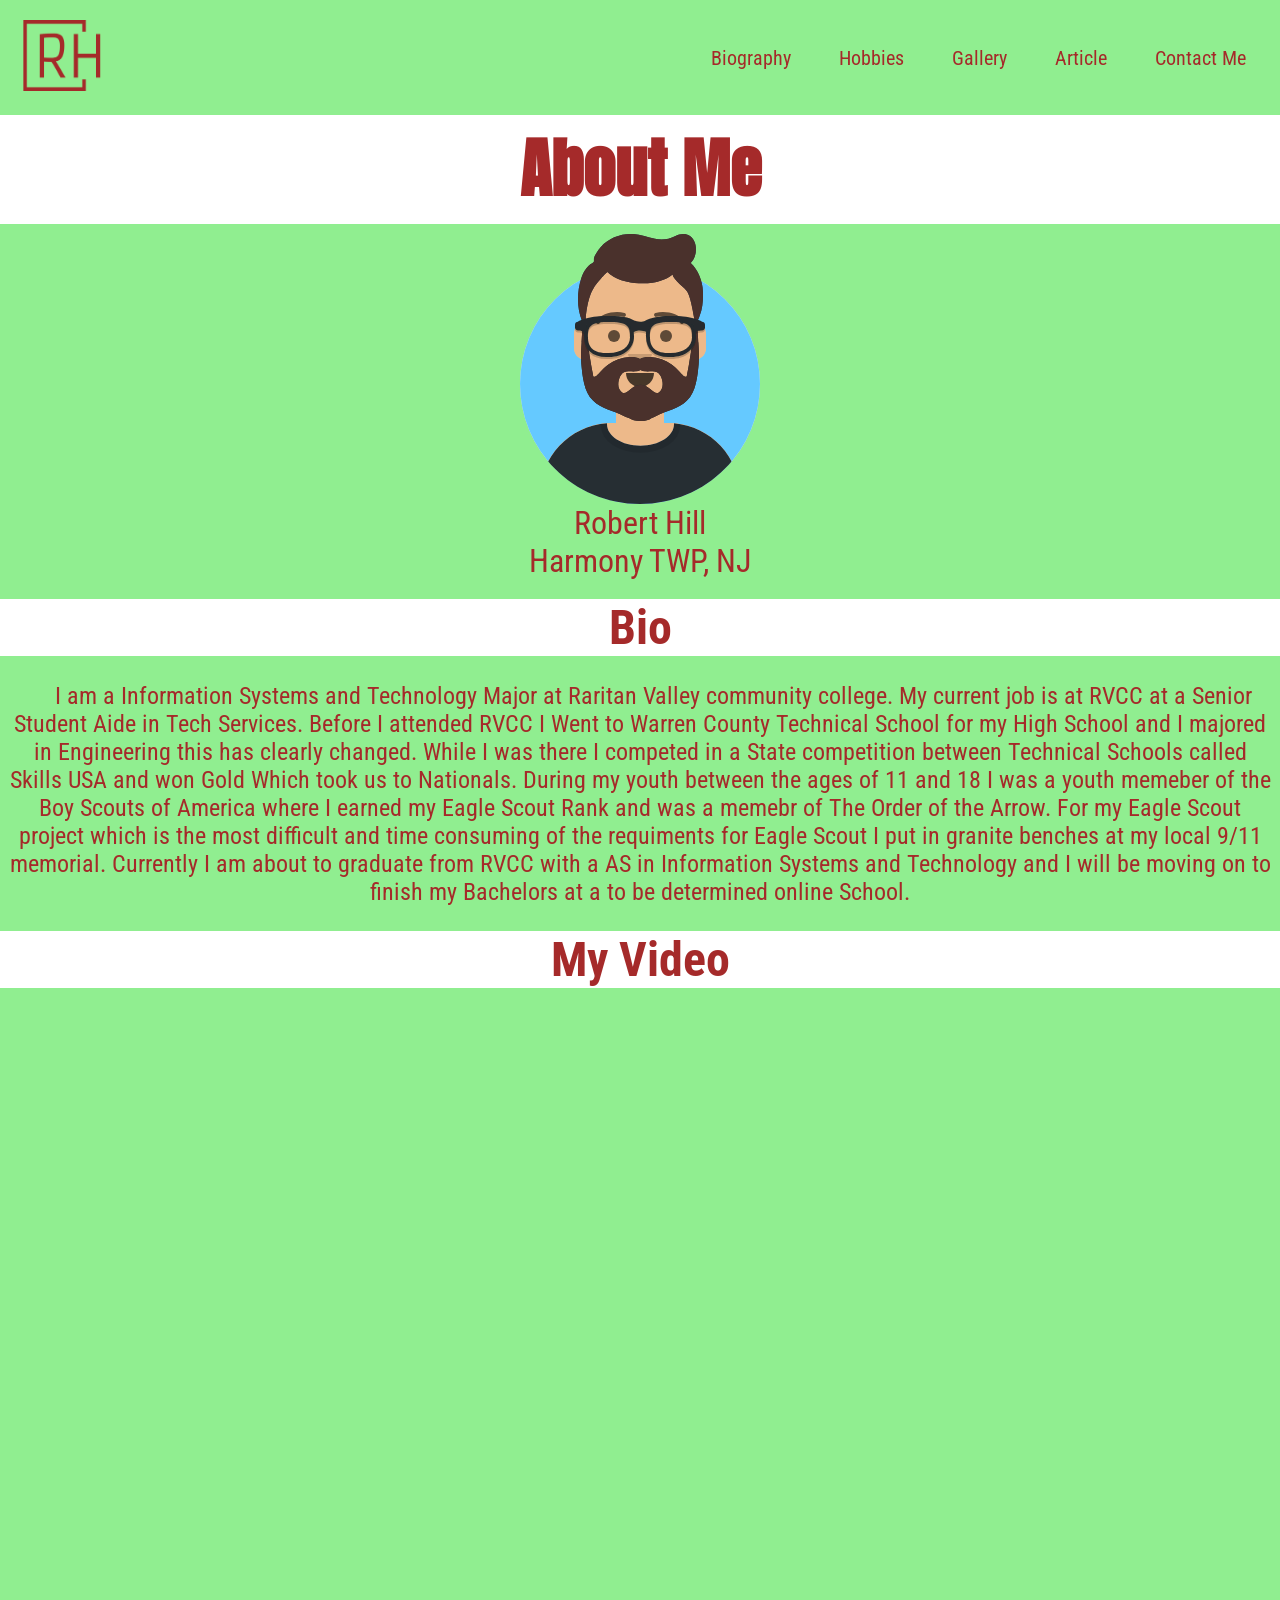
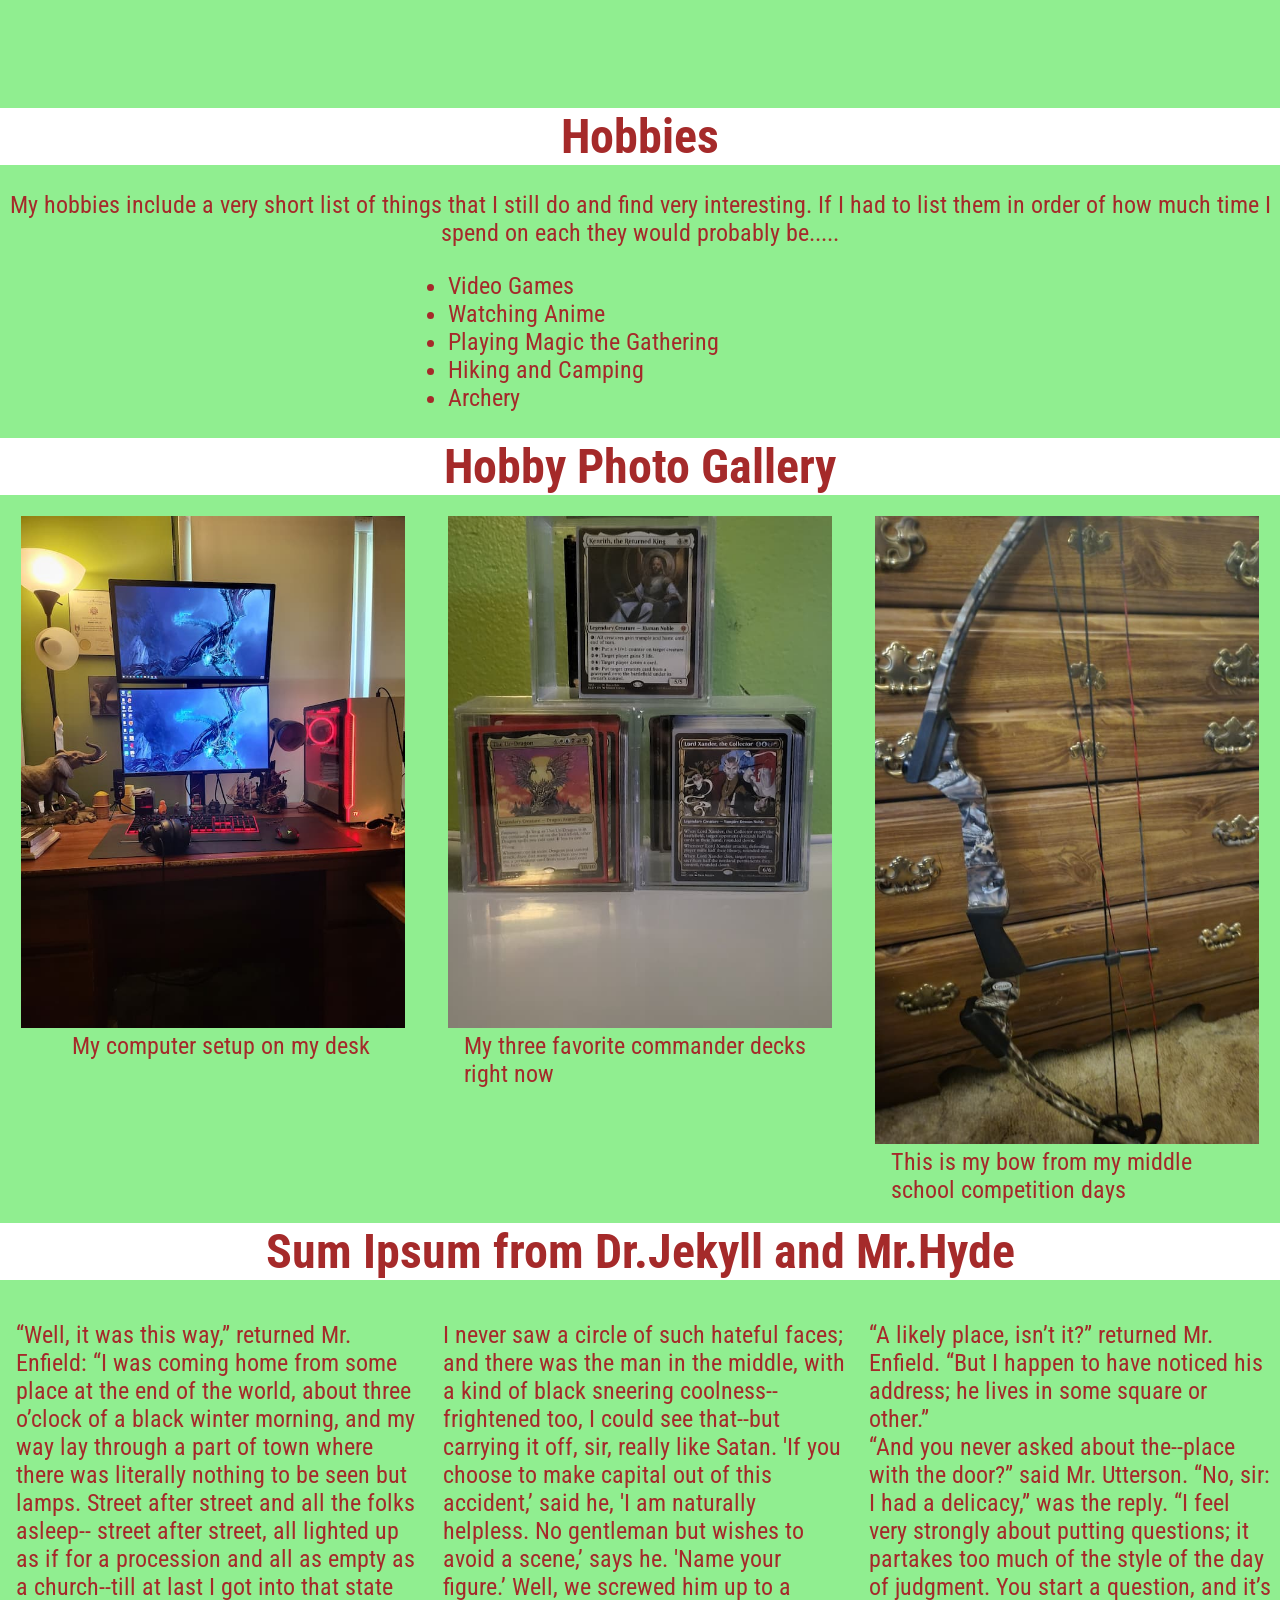
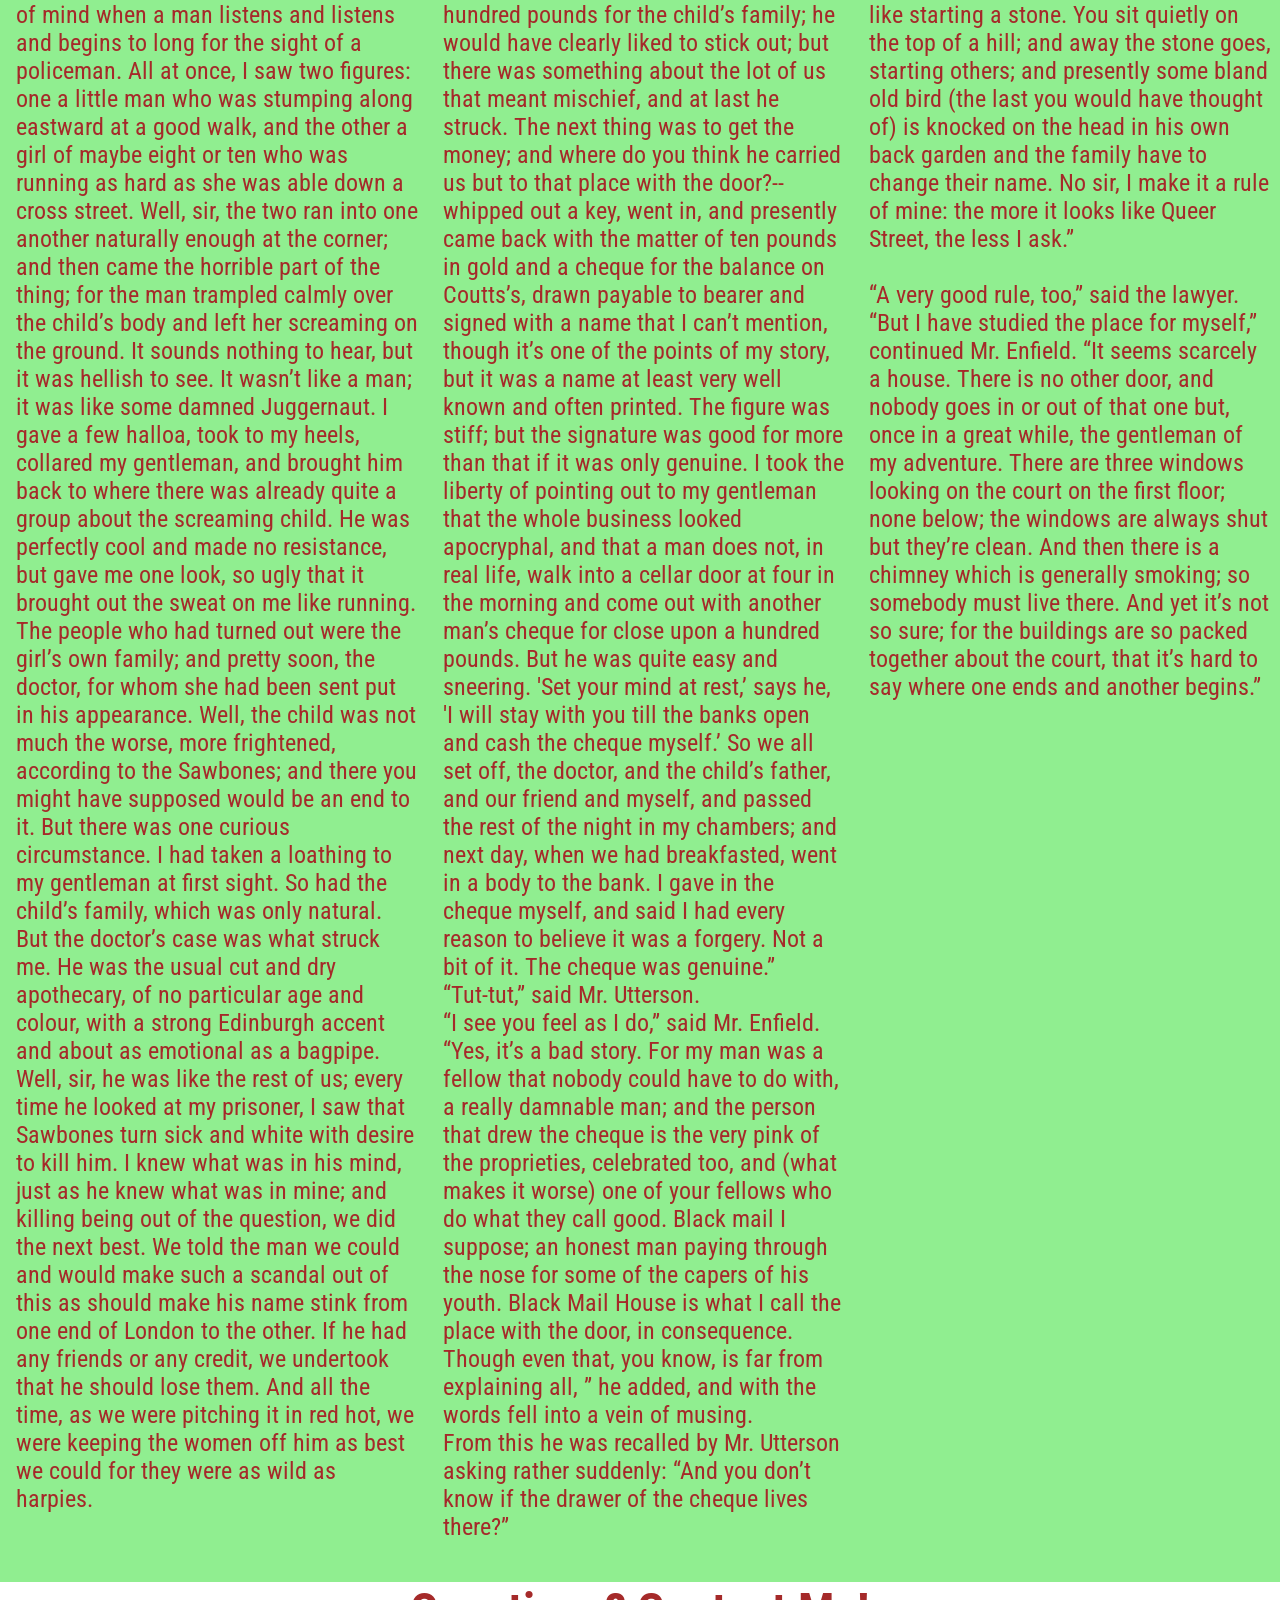
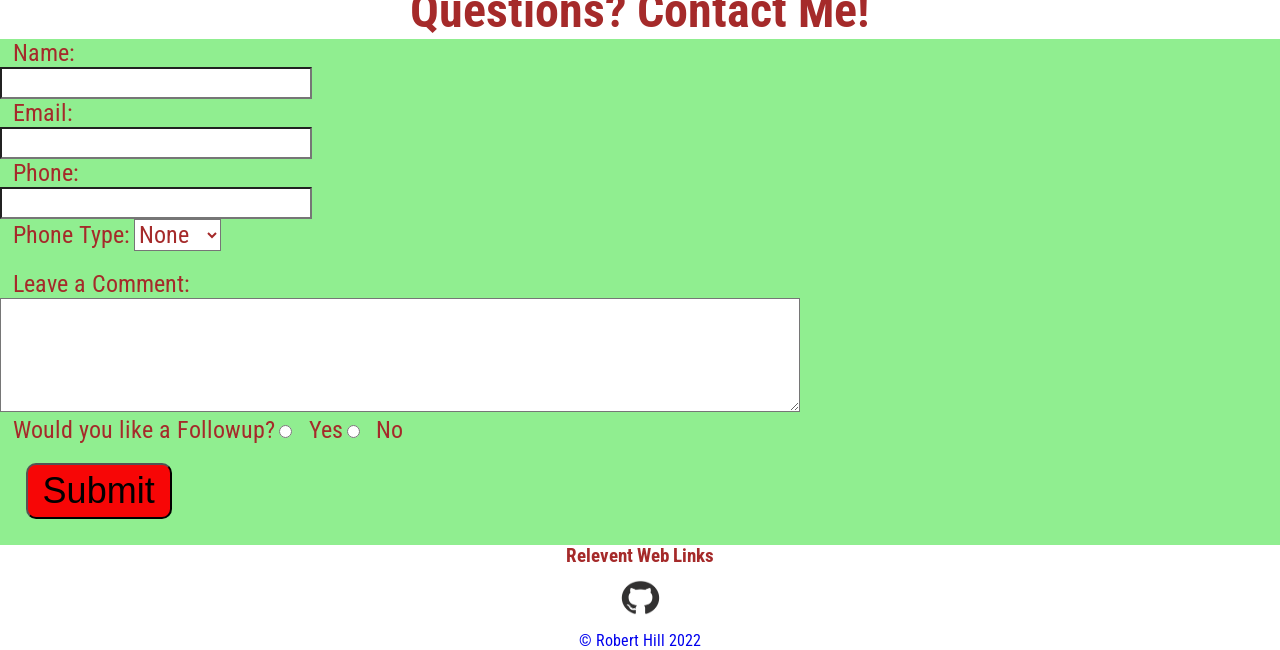
==== commit edc216bd: "Added a GitHub Link in footer" ====
--- a/index.html
+++ b/index.html
@@ -23,7 +23,9 @@
     <link rel="stylesheet" href="CSS/style.css">
 
     <title>About Me: Robert Hill</title>
+
 </head>
+
 <body>
   
 <!-- The header of my document--> 
@@ -326,7 +328,7 @@
     
     <section id="contact">
 
-        <div class="formInfor">
+        <div class="formInfo">
             
             <form action="/Contact_Questions.php">
 
@@ -358,6 +360,7 @@
                 <input type="submit" value="Submit">
 
             </form> 
+
           </div>
 
     </section>
@@ -365,7 +368,20 @@
 </main>
 
 <footer>
+    
+    <h3>Relevent Web Links</h3>
+
+    <div id = "GitLink">
+
+    <a href="https://github.com/RVCC-IDMX/about-me-Robert-Hill2354">
+    <img alt="GitHub" src="IMG/github-mark.png" 
+    width = "75" 
+    height = "35">
+
+    </div>
+
     &copy; Robert Hill 2022
+
 </footer>
 
 </body>
--- a/CSS/style.css
+++ b/CSS/style.css
@@ -221,8 +221,8 @@
 
   article p{
 
-    margin-top: 2%;
-    margin-bottom: 2%;
+    margin-top: 10%;
+    margin-bottom: 10%;
     margin-right: 2%;
 
   }
@@ -263,7 +263,36 @@
     cursor:pointer;
     border-radius: 10px;
     margin-left:2%; 
-    
+    margin-bottom: 2%;
+    
+}
+
+/*Footer*/
+
+footer{
+
+background-color: white ;
+font-size: 1rem;
+
+}
+
+h3{
+
+  font-family: "Roboto Condensed";
+  color: brown;
+  background-color: white ;
+  text-align: left;
+  display: flex;
+  flex-direction: column;
+  align-items: center;
+
+}
+
+#GitLink{
+
+margin-top: 1%;
+margin-bottom: 1%;
+
 }
 
 /*Tablet Media Query*/
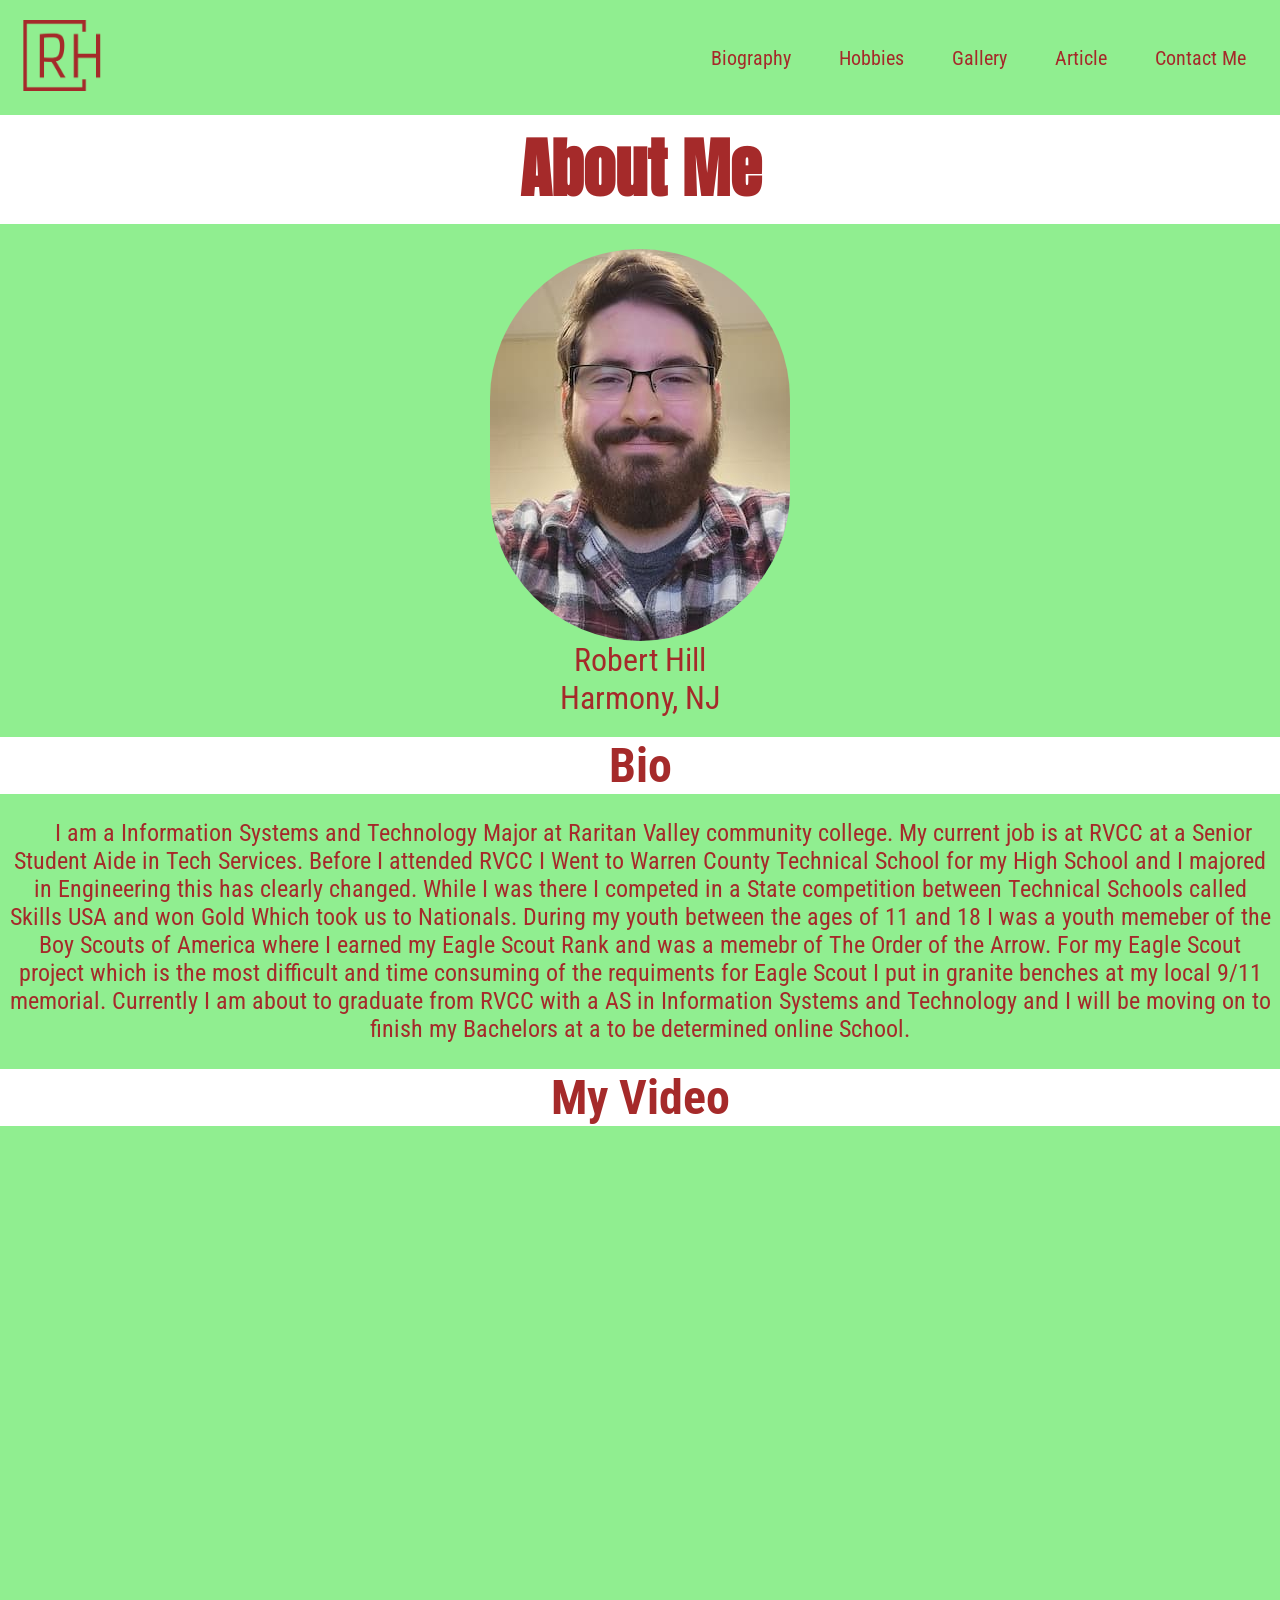
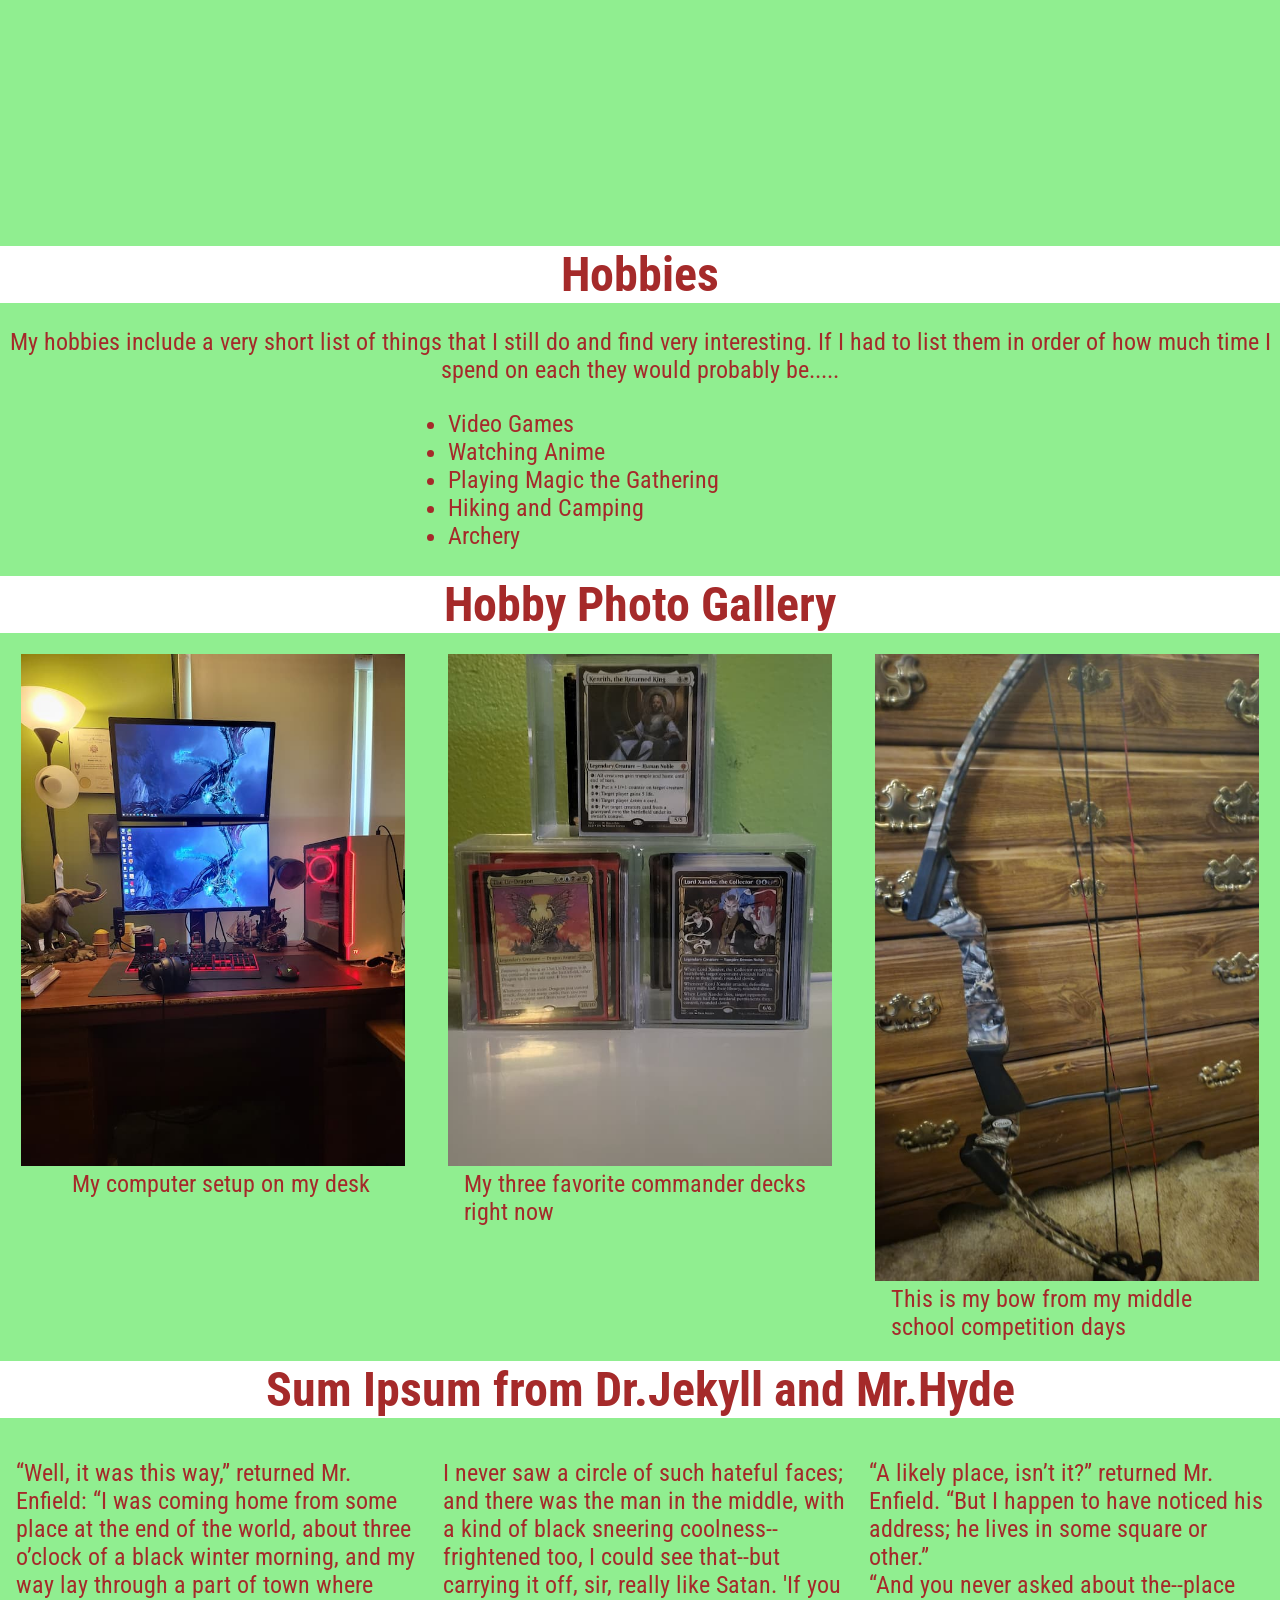
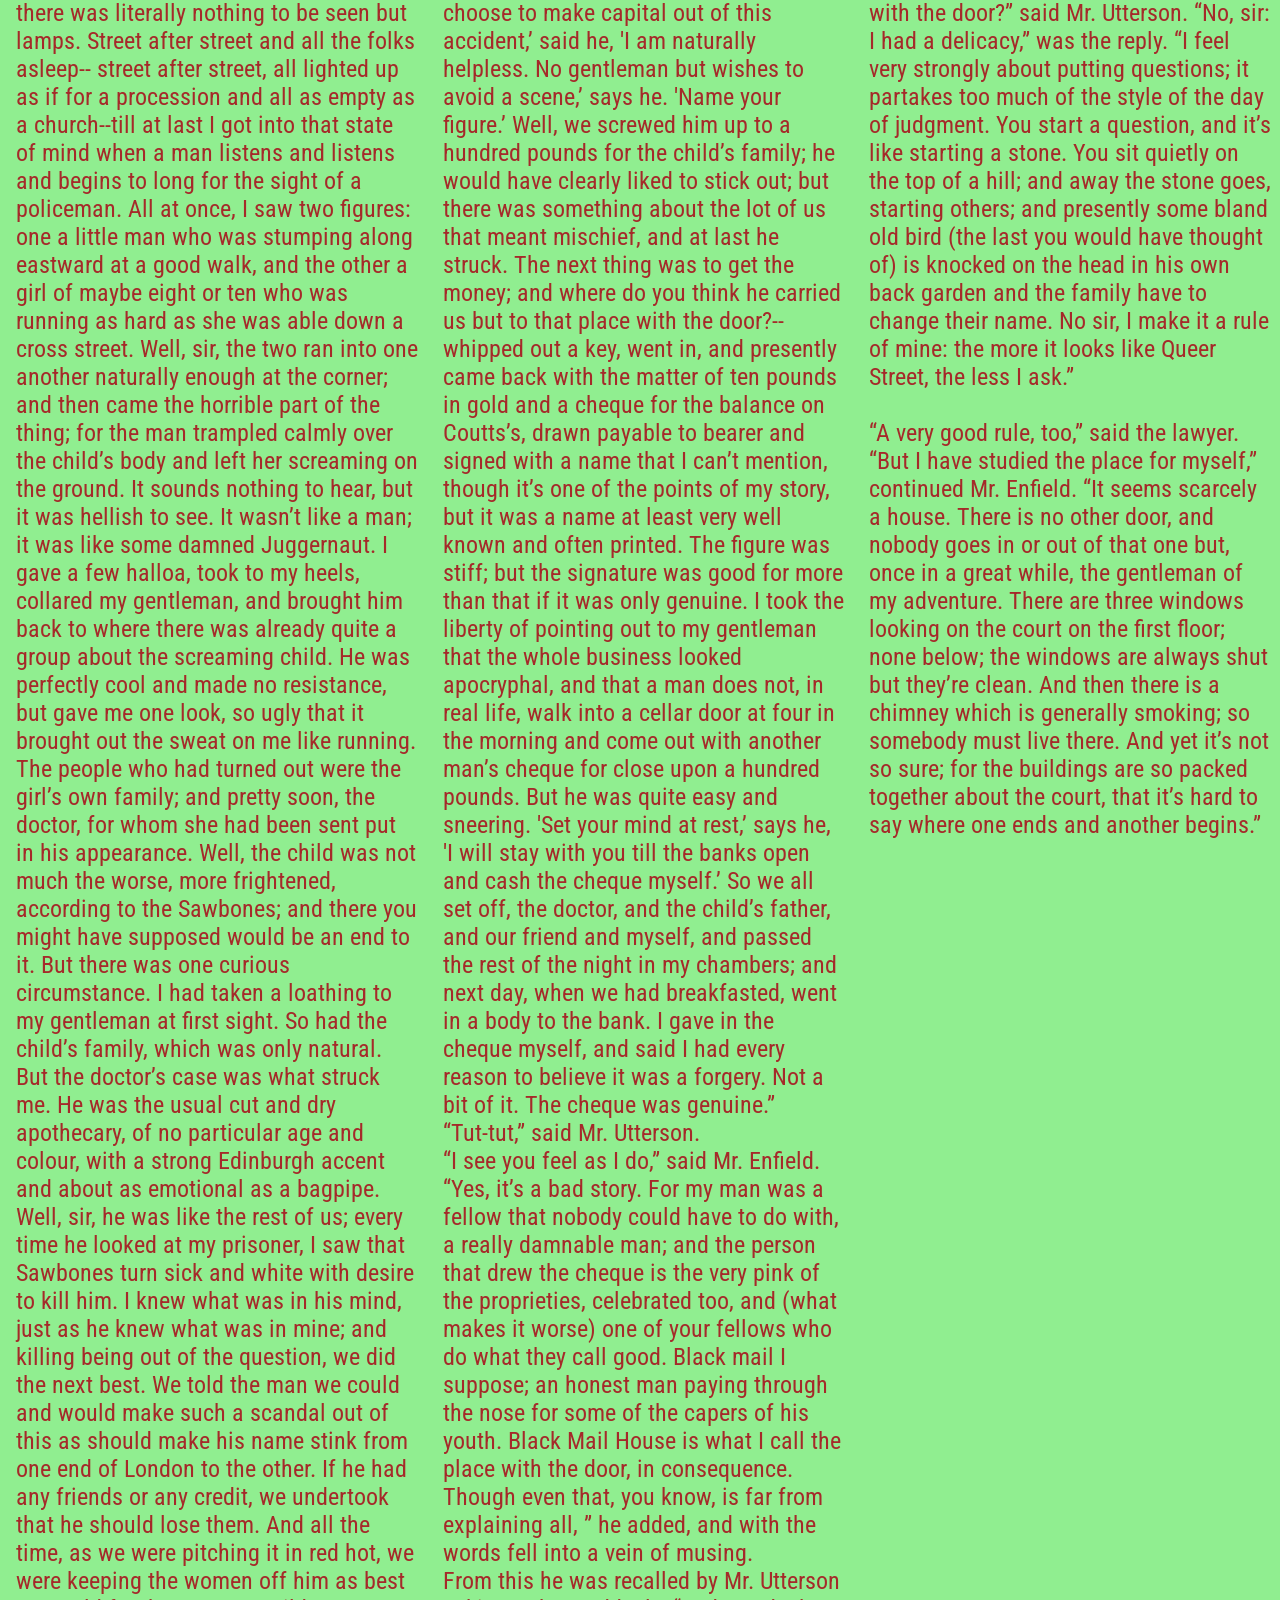
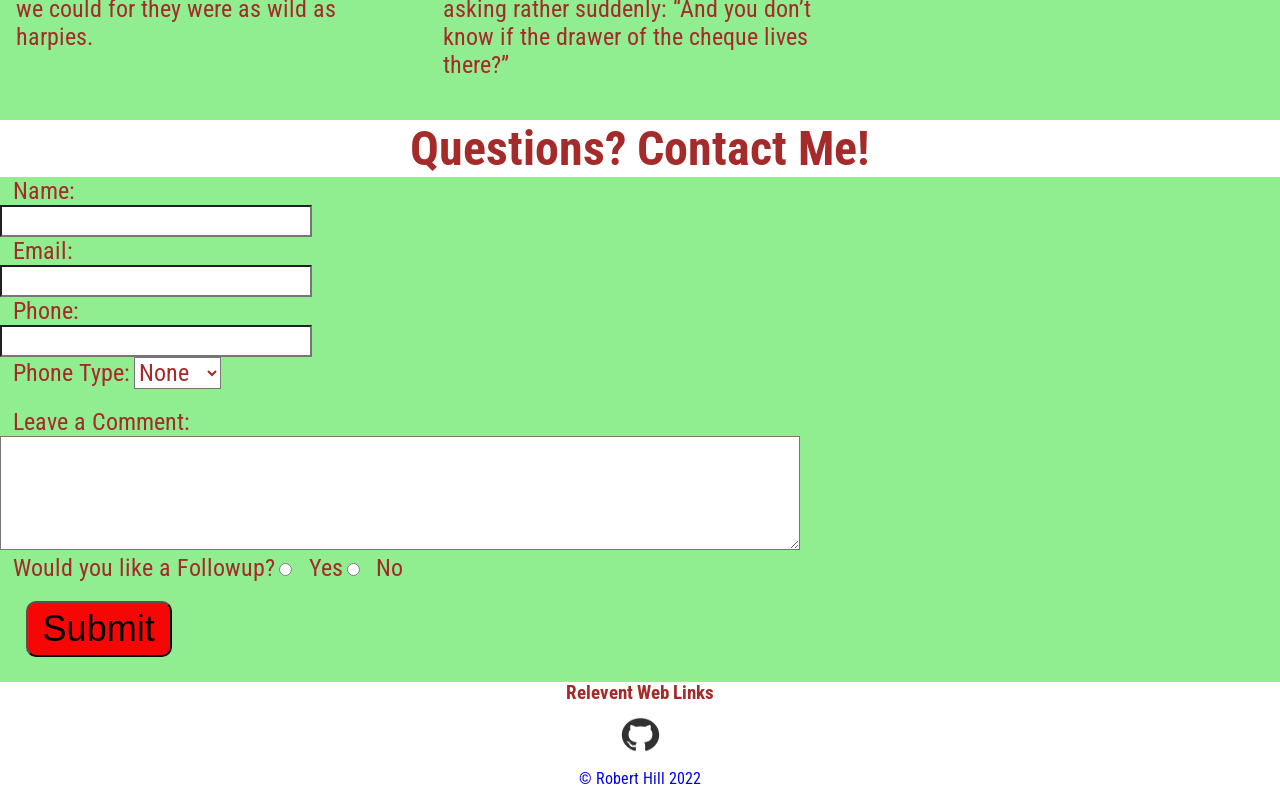
==== commit 173c5522: "Added my photo" ====
--- a/index.html
+++ b/index.html
@@ -74,15 +74,14 @@
 <!--The main holds all of the main content-->
 <main>
    
-    
-
     <!--The section that introduces me-->
     <section id="hero">
         
-        <img src="IMG/MyAvatar.svg" alt="White male with short hair,glasses and a beard">
-
+        <img src="IMG/aboutmeProfile.jpg" 
+        alt="White male with short hair,glasses and a beard">
+       
         <p>Robert Hill <br>
-           Harmony TWP, NJ <br> 
+           Harmony, NJ <br> 
         </p>
 
     </section>
--- a/CSS/style.css
+++ b/CSS/style.css
@@ -101,7 +101,6 @@
       align-items: center;
       margin-bottom: 1.5%;
       
-
     } 
 
     #hero img{
@@ -110,6 +109,8 @@
       display: flex;
       flex-direction: column;
       align-items: center;
+      border-radius: 1000px;
+      margin-top: 2%;
 
     }
     
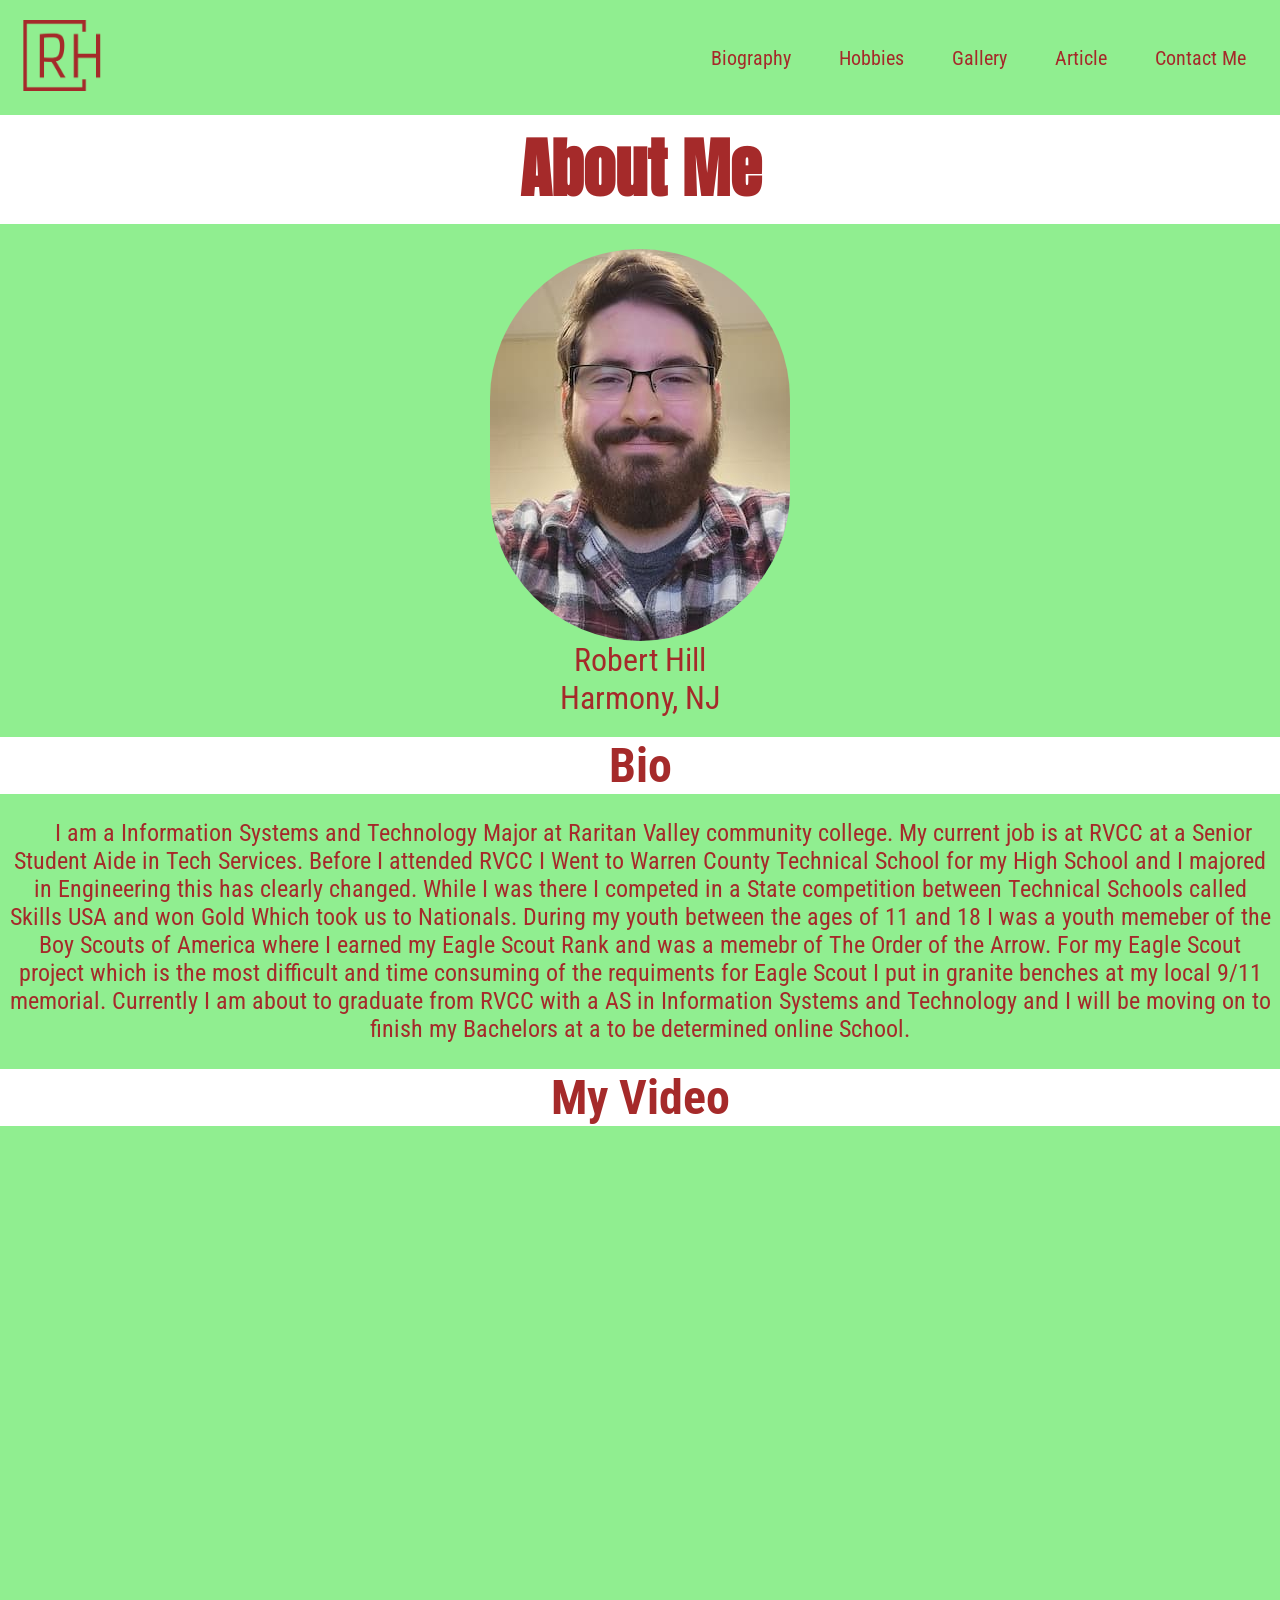
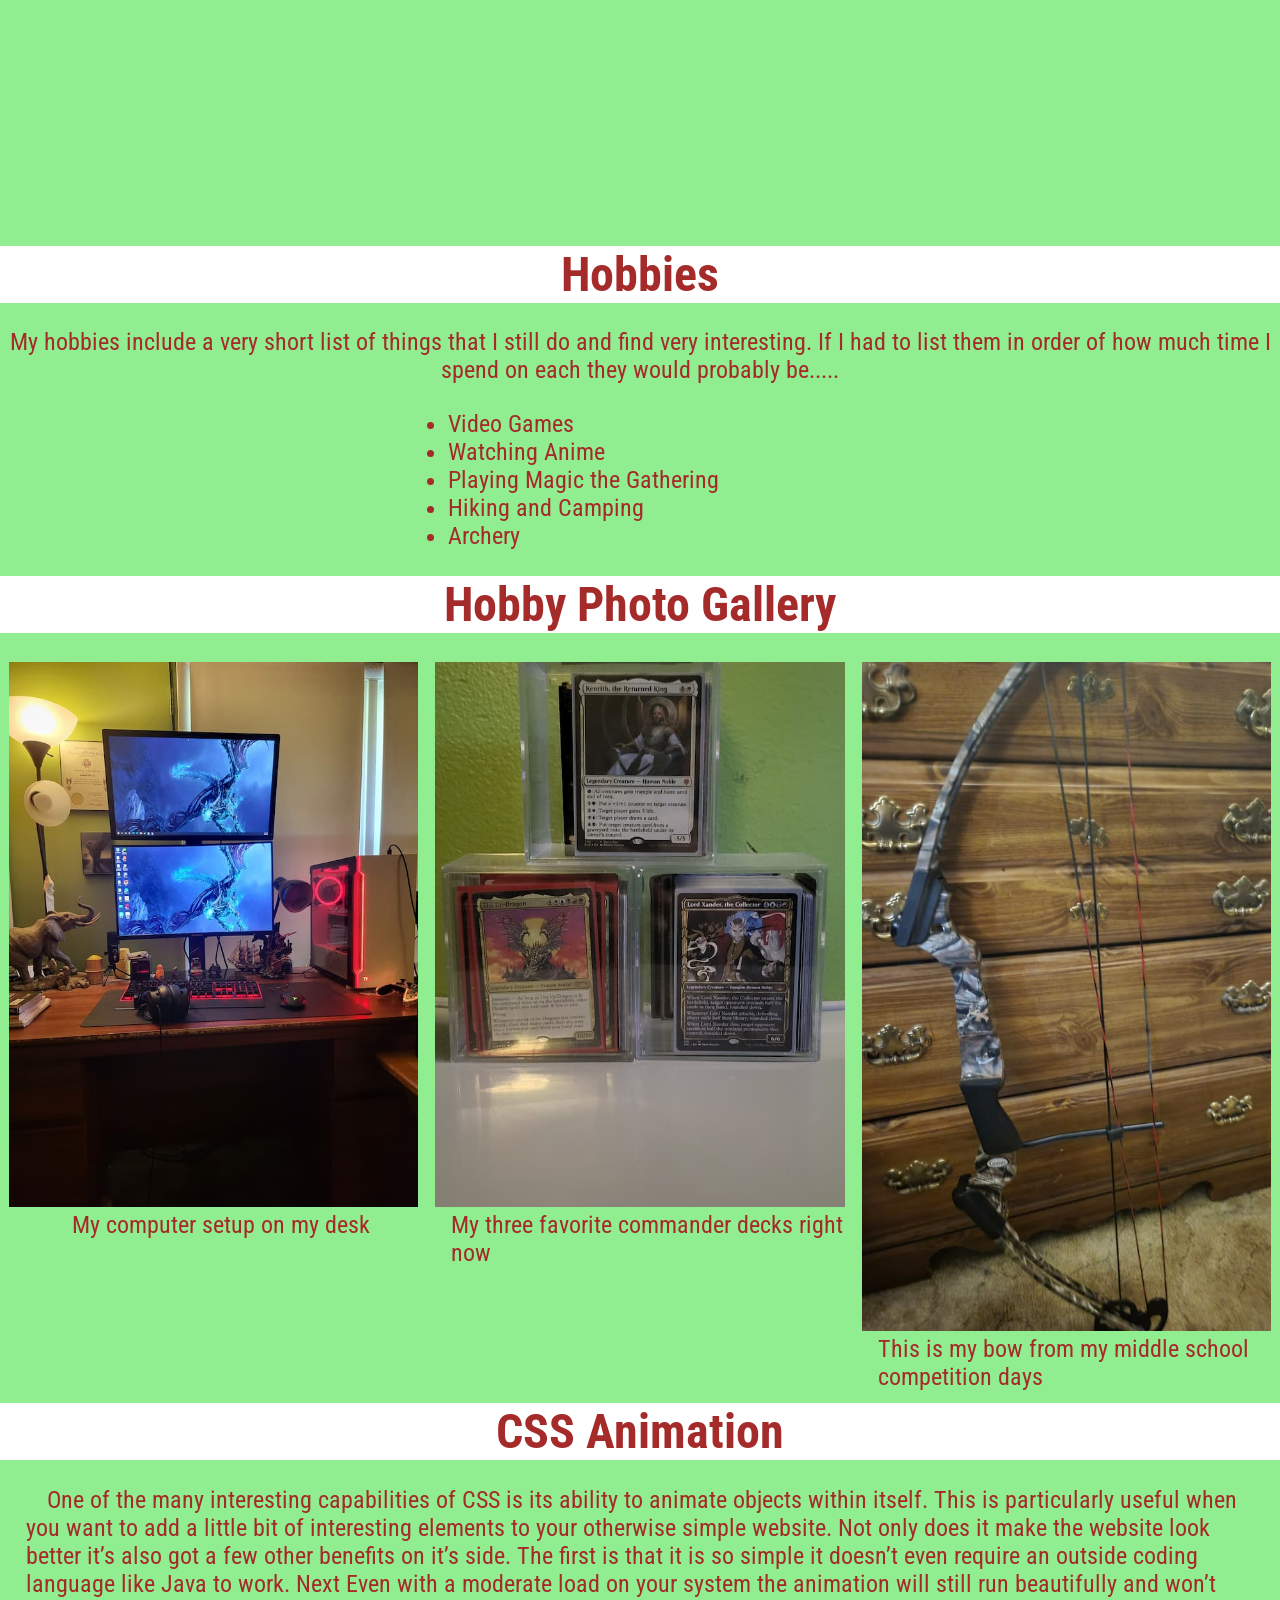
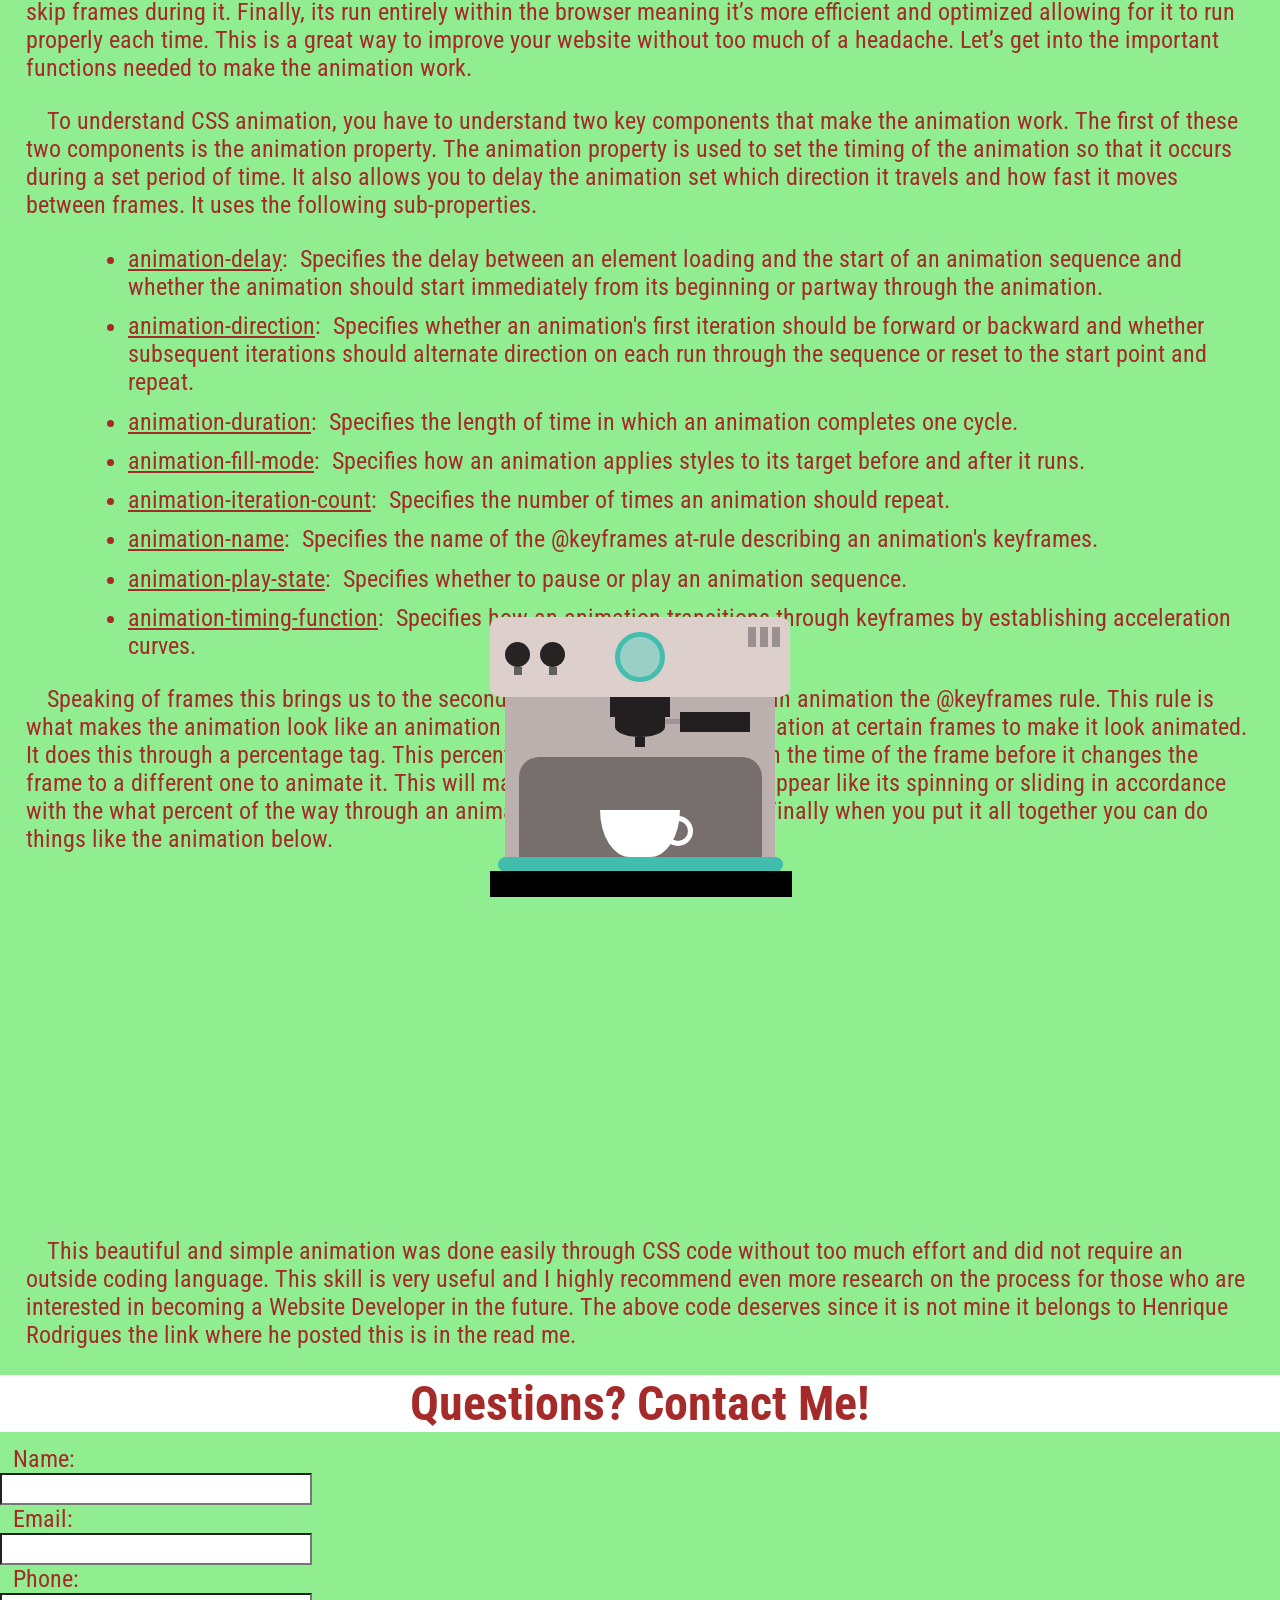
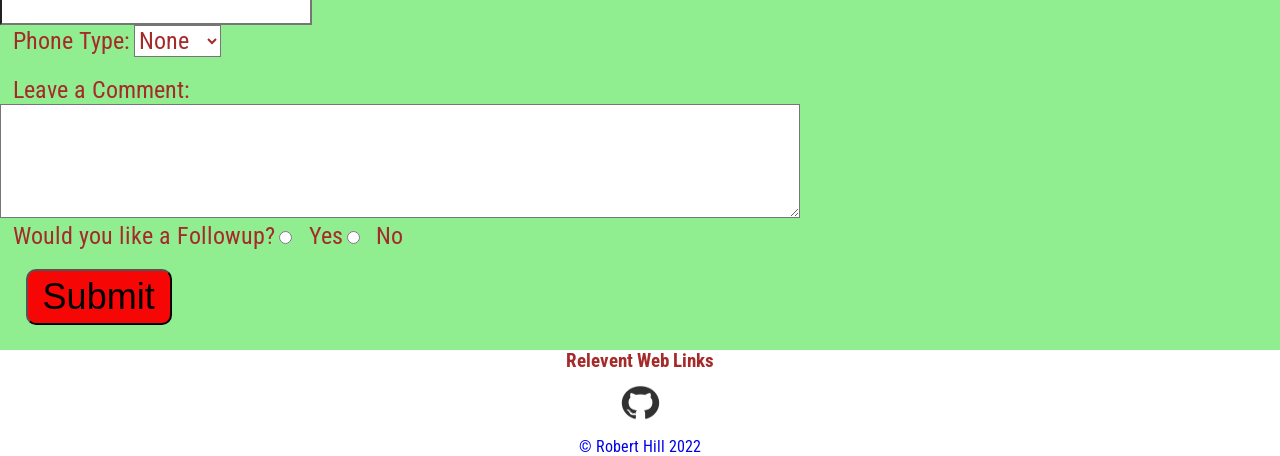
==== commit fa76b1f4: "Added my article and the animation" ====
--- a/index.html
+++ b/index.html
@@ -58,7 +58,7 @@
         <li><a href="#Biography">Biography</a></li>
         <li><a href="#hobbies">Hobbies</a></li>
         <li><a href="#gallery">Gallery</a></li>
-        <li><a href="#ipsum">Article</a></li>
+        <li><a href="#article">Article</a></li>
         <li><a href="#contactTitle">Contact Me</a></li>
     
     </div>
@@ -193,130 +193,100 @@
 
     </section>
 
+
     <article id="article">
 
-        <h2>Sum Ipsum from Dr.Jekyll and Mr.Hyde</h2>
+        <h2>CSS Animation</h2>
 
             <div>
+                    <p> &emsp;One of the many interesting capabilities of CSS is its ability to animate objects within itself. 
+                    This is particularly useful when you want to add a little bit of interesting elements to your otherwise simple website. 
+                    Not only does it make the website look better it’s also got a few other benefits on it’s side. The first is that it is so 
+                    simple it doesn’t even require an outside coding language like Java to work. Next Even with a moderate load on your system 
+                    the animation will still run beautifully and won’t skip frames during it. Finally, its run entirely within the browser 
+                    meaning it’s more efficient and optimized allowing for it to run properly each time. This is a great way to improve your 
+                    website without too much of a headache. Let’s get into the important functions needed to make the animation work.</p>
                 
-                <p>“Well, it was this way,” returned Mr. Enfield: 
-                    “I was coming home from some place at the end of the world, 
-                    about three o’clock of a black winter morning, and my way lay 
-                    through a part of town where there was literally nothing to be 
-                    seen but lamps. Street after street and all the folks asleep--
-                    street after street, all lighted up as if for a procession and 
-                    all as empty as a church--till at last I got into that state of 
-                    mind when a man listens and listens and begins to long for the 
-                    sight of a policeman. All at once, I saw two figures: one a 
-                    little man who was stumping along eastward at a good walk, and 
-                    the other a girl of maybe eight or ten who was running as hard 
-                    as she was able down a cross street. Well, sir, the two ran into 
-                    one another naturally enough at the corner; and then came the 
-                    horrible part of the thing; for the man trampled calmly over the 
-                    child’s body and left her screaming on the ground. It sounds 
-                    nothing to hear, but it was hellish to see. It wasn’t like a man; 
-                    it was like some damned Juggernaut. I gave a few halloa, took to 
-                    my heels, collared my gentleman, and brought him back to where 
-                    there was already quite a group about the screaming child. He was 
-                    perfectly cool and made no resistance, but gave me one look, so 
-                    ugly that it brought out the sweat on me like running. The people
-                     who had turned out were the girl’s own family; and pretty soon, 
-                     the doctor, for whom she had been sent put in his appearance. 
-                     Well, the child was not much the worse, more frightened, 
-                     according to the Sawbones; and there you might have supposed 
-                     would be an end to it. But there was one curious circumstance. 
-                     I had taken a loathing to my gentleman at first sight. So had 
-                     the child’s family, which was only natural. But the doctor’s 
-                     case was what struck me. He was the usual cut and dry apothecary,
-                      of no particular age and colour, with a strong Edinburgh accent 
-                      and about as emotional as a bagpipe. Well, sir, he was like the rest 
-                      of us; every time he looked at my prisoner, I saw that Sawbones turn 
-                      sick and white with desire to kill him. I knew what was in his mind, 
-                      just as he knew what was in mine; and killing being out of the 
-                      question, we did the next best. We told the man we could and would 
-                      make such a scandal out of this as should make his name stink from one end 
-                      of London to the other. If he had any friends or any credit, we undertook that 
-                      he should lose them. And all the time, as we were pitching it in red hot, we were 
-                      keeping the women off him as best we could for they were as wild as harpies.
-                    
+                   <p>&emsp;To understand CSS animation, you have to understand two key components that make the animation work. 
+                    The first of these two components is the animation property. The animation property is used to set the timing of the 
+                    animation so that it occurs during a set period of time. It also allows you to delay the animation set which direction it 
+                    travels and how fast it moves between frames. It uses the following sub-properties.</p>
+             
+            <ul>
+
+                <li> <u>animation-delay</u>:&nbsp;
+                    Specifies the delay between an element loading and the start of an animation sequence and whether the animation 
+                    should start immediately from its beginning or partway through the animation.
+                </li>
+
+                <li> <u>animation-direction</u>:&nbsp;
+                    Specifies whether an animation's first iteration should be forward or backward and whether subsequent iterations should 
+                    alternate direction on each run through the sequence or reset to the start point and repeat.
+                </li>
+
+                <li> <u>animation-duration</u>:&nbsp;
+                    Specifies the length of time in which an animation completes one cycle.
+                </li>
+
+                <li> <u>animation-fill-mode</u>:&nbsp;
+                    Specifies how an animation applies styles to its target before and after it runs.
+                </li>
+
+                <li> <u>animation-iteration-count</u>:&nbsp;
+                    Specifies the number of times an animation should repeat.
+                </li>
+
+                <li> <u>animation-name</u>:&nbsp;
+                	Specifies the name of the @keyframes at-rule describing an animation's keyframes.
+                </li>
+
+                <li> <u>animation-play-state</u>:&nbsp;
+                	Specifies whether to pause or play an animation sequence.
+                </li>
+
+                <li> <u>animation-timing-function</u>:&nbsp;
+                	Specifies how an animation transitions through keyframes by establishing acceleration curves.
+                </li>
+
+            </ul>
+               
+                <p> &emsp;Speaking of frames this brings us to the second most important feature of an animation the @keyframes rule. 
+                This rule is what makes the animation look like an animation meaning it renders the animation at certain frames to make it 
+                look animated. It does this through a percentage tag. This percentage tells us how far through the time of the frame before it
+                changes the frame to a different one to animate it. This will make an element in the code appear like its spinning or sliding 
+                in accordance with the what percent of the way through an animation time the keyframe is. Finally when you put it all together 
+                you can do things like the animation below.</p>
+
+            <div class="container">
+                <div class="coffee-header">
+                    <div class="coffee-header__buttons coffee-header__button-one"></div>
+                    <div class="coffee-header__buttons coffee-header__button-two"></div>
+                    <div class="coffee-header__display"></div>
+                    <div class="coffee-header__details"></div>
+                </div>
+                <div class="coffee-medium">
+                    <div class="coffe-medium__exit"></div>
+                    <div class="coffee-medium__arm"></div>
+                    <div class="coffee-medium__liquid"></div>
+                    <div class="coffee-medium__smoke coffee-medium__smoke-one"></div>
+                    <div class="coffee-medium__smoke coffee-medium__smoke-two"></div>
+                    <div class="coffee-medium__smoke coffee-medium__smoke-three"></div>
+                    <div class="coffee-medium__smoke coffee-medium__smoke-for"></div>
+                    <div class="coffee-medium__cup"></div>
+                </div>
+                <div class="coffee-footer"></div>
+                </div>
+                                              
+                <p id="lastp">&emsp;This beautiful and simple animation was done easily through CSS code without too much effort and did 
+                not require an outside coding language. This skill is very useful and I highly recommend even more research 
+                on the process for those who are interested in becoming a Website Developer in the future. The above code deserves
+                since it is not mine it belongs to Henrique Rodrigues the link where he posted this is in the read me.
+
                 </p>
-
-                <p>   
-                      I never saw a circle of such hateful faces; and there was the man in the middle, 
-                      with a kind of black sneering coolness--frightened too, I could see that--but 
-                      carrying it off, sir, really like Satan. 'If you choose to make capital out of 
-                      this accident,’ said he, 'I am naturally helpless. No gentleman but wishes to 
-                      avoid a scene,’ says he. 'Name your figure.’ Well, we screwed him up to a hundred 
-                      pounds for the child’s family; he would have clearly liked to stick out; but there 
-                      was something about the lot of us that meant mischief, and at last he struck. 
-                      The next thing was to get the money; and where do you think he carried us but 
-                      to that place with the door?--whipped out a key, went in, and presently came 
-                      back with the matter of ten pounds in gold and a cheque for the balance on 
-                      Coutts’s, drawn payable to bearer and signed with a name that I can’t mention, 
-                      though it’s one of the points of my story, but it was a name at least very well 
-                      known and often printed. The figure was stiff; but the signature was good for 
-                      more than that if it was only genuine. I took the liberty of pointing out to my 
-                      gentleman that the whole business looked apocryphal, and that a man does not, in 
-                      real life, walk into a cellar door at four in the morning and come out with 
-                      another man’s cheque for close upon a hundred pounds. But he was quite easy and 
-                      sneering. 'Set your mind at rest,’ says he, 'I will stay with you till the banks 
-                      open and cash the cheque myself.’ So we all set off, the doctor, and the child’s 
-                      father, and our friend and myself, and passed the rest of the night in my 
-                      chambers; and next day, when we had breakfasted, went in a body to the bank. 
-                      I gave in the cheque myself, and said I had every reason to believe it was a 
-                      forgery. Not a bit of it. The cheque was genuine.”
-
-                <br>“Tut-tut,” said Mr. Utterson.<br> 
-
                 
-                    “I see you feel as I do,” said Mr. Enfield. “Yes, it’s a bad story.
-                     For my man was a fellow that nobody could have to do with, a really 
-                     damnable man; and the person that drew the cheque is the very pink of 
-                     the proprieties, celebrated too, and (what makes it worse) one of your
-                      fellows who do what they call good. Black mail I suppose; an honest 
-                      man paying through the nose for some of the capers of his youth.
-                       Black Mail House is what I call the place with the door, in 
-                       consequence. Though even that, you know, is far from explaining all,
-                       ” he added, and with the words fell into a vein of musing.
-
-                    <br>From this he was recalled by Mr. Utterson asking rather suddenly: 
-                    “And you don’t know if the drawer of the cheque lives there?”</br>
-                
-                </p>
-
-                <p>“A likely place, isn’t it?” returned Mr. Enfield. 
-                    “But I happen to have noticed his address; he lives in some square 
-                    or other.”
-
-                   <br>“And you never asked about the--place with the door?” said Mr. 
-                    Utterson.</
-
-                   <br> “No, sir: I had a delicacy,” was the reply.
-                     “I feel very strongly about putting questions; it partakes too 
-                     much of the style of the day of judgment. You start a question, and 
-                     it’s like starting a stone. You sit quietly on the top of a hill; 
-                     and away the stone goes, starting others; and presently some bland
-                      old bird (the last you would have thought of) is knocked on the head 
-                      in his own back garden and the family have to change their name. 
-                      No sir, I make it a rule of mine: the more it looks like Queer Street,
-                       the less I ask.”</br>
-
-                   <br>“A very good rule, too,” said the lawyer.
-
-                   <br>“But I have studied the place for myself,” continued Mr. Enfield. 
-                    “It seems scarcely a house. There is no other door, and nobody 
-                    goes in or out of that one but, once in a great while, the gentleman
-                     of my adventure. There are three windows looking on the court on the 
-                     first floor; none below; the windows are always shut but they’re clean. 
-                     And then there is a chimney which is generally smoking; so somebody 
-                     must live there. And yet it’s not so sure; for the buildings are so 
-                     packed together about the court, that it’s hard to say where one ends 
-                     and another begins.”
-                    
-                </p>
-
             </div>
 
+           
     </article>
 
     <section id="contactTitle">
@@ -374,8 +344,8 @@
 
     <a href="https://github.com/RVCC-IDMX/about-me-Robert-Hill2354">
     <img alt="GitHub" src="IMG/github-mark.png" 
-    width = "75" 
-    height = "35">
+         width = "75" 
+         height = "35">
 
     </div>
 
--- a/CSS/style.css
+++ b/CSS/style.css
@@ -2,12 +2,13 @@
 main{
 
     background:lightgreen;
-    max-width: 100%;
+    
     } 
 
   body{
 
     background-color: white;
+    
     
     }
 
@@ -183,10 +184,15 @@
   /*Gallery*/
 
   figure{
-    margin-left: 5%;
-    margin-right: 5%;
-    margin-top: 5%;
-  
+
+    margin-top: 2%;
+
+  }
+
+  figure img{
+
+    max-width: 100%;
+    
   }
 
   figcaption{
@@ -194,19 +200,12 @@
     font-family: "Roboto Condensed";
     color: brown;
     text-align: left;
-    margin-bottom: 5%;
+    margin-bottom: 3%;
+    margin-left: 2%;
    
 
   }
 
- /*Copyright Section*/
-
-  footer{
-
-    background-color: lightgreen;
-    text-align: center;
-
-  }
 
   /*Article Section*/
 
@@ -222,13 +221,297 @@
 
   article p{
 
-    margin-top: 10%;
-    margin-bottom: 10%;
-    margin-right: 2%;
-
+   margin: 2% 2% 2% 2%;
+
+  }
+
+  #lastp{
+
+    margin-top: 30%;
+
+  }
+
+  article ul{
+
+    margin: 2% 2% 2% 10%;
+    
+
+  }
+
+  article li{
+
+    margin-bottom: 1%;
+
+  }
+
+  /*Coffee Animation*/
+
+  .container {
+    margin-top: 274%;
+    width: 300px;
+    height: 280px;
+    position: absolute;
+    top: calc(50% - 140px);
+    left: calc(50% - 150px);
+  }
+  .coffee-header {
+    width: 100%;
+    height: 80px;
+    position: absolute;
+    top: 0;
+    left: 0;
+    background-color: #ddcfcc;
+    border-radius: 10px;
+  }
+  .coffee-header__buttons {
+    width: 25px;
+    height: 25px;
+    position: absolute;
+    top: 25px;
+    background-color: #282323;
+    border-radius: 50%;
+  }
+  .coffee-header__buttons::after {
+    content: "";
+    width: 8px;
+    height: 8px;
+    position: absolute;
+    bottom: -8px;
+    left: calc(50% - 4px);
+    background-color: #615e5e;
+  }
+  .coffee-header__button-one {
+    left: 15px;
+  }
+  .coffee-header__button-two {
+    left: 50px;
+  }
+  .coffee-header__display {
+    width: 50px;
+    height: 50px;
+    position: absolute;
+    top: calc(50% - 25px);
+    left: calc(50% - 25px);
+    border-radius: 50%;
+    background-color: #9acfc5;
+    border: 5px solid #43beae;
+    box-sizing: border-box;
+  }
+  .coffee-header__details {
+    width: 8px;
+    height: 20px;
+    position: absolute;
+    top: 10px;
+    right: 10px;
+    background-color: #9b9091;
+    box-shadow: -12px 0 0 #9b9091, -24px 0 0 #9b9091;
+  }
+  .coffee-medium {
+    width: 90%;
+    height: 160px;
+    position: absolute;
+    top: 80px;
+    left: calc(50% - 45%);
+    background-color: #bcb0af;
+  }
+  .coffee-medium:before {
+    content: "";
+    width: 90%;
+    height: 100px;
+    background-color: #776f6e;
+    position: absolute;
+    bottom: 0;
+    left: calc(50% - 45%);
+    border-radius: 20px 20px 0 0;
+  }
+  .coffe-medium__exit {
+    width: 60px;
+    height: 20px;
+    position: absolute;
+    top: 0;
+    left: calc(50% - 30px);
+    background-color: #231f20;
+  }
+  .coffe-medium__exit::before {
+    content: "";
+    width: 50px;
+    height: 20px;
+    border-radius: 0 0 50% 50%;
+    position: absolute;
+    bottom: -20px;
+    left: calc(50% - 25px);
+    background-color: #231f20;
+  }
+  .coffe-medium__exit::after {
+    content: "";
+    width: 10px;
+    height: 10px;
+    position: absolute;
+    bottom: -30px;
+    left: calc(50% - 5px);
+    background-color: #231f20;
+  }
+  .coffee-medium__arm {
+    width: 70px;
+    height: 20px;
+    position: absolute;
+    top: 15px;
+    right: 25px;
+    background-color: #231f20;
+  }
+  .coffee-medium__arm::before {
+    content: "";
+    width: 15px;
+    height: 5px;
+    position: absolute;
+    top: 7px;
+    left: -15px;
+    background-color: #9e9495;
+  }
+  .coffee-medium__cup {
+    width: 80px;
+    height: 47px;
+    position: absolute;
+    bottom: 0;
+    left: calc(50% - 40px);
+    background-color: #FFF;
+    border-radius: 0 0 70px 70px / 0 0 110px 110px;
+  }
+  .coffee-medium__cup::after {
+    content: "";
+    width: 20px;
+    height: 20px;
+    position: absolute;
+    top: 6px;
+    right: -13px;
+    border: 5px solid #FFF;
+    border-radius: 50%;
+  }
+  @keyframes liquid {
+    0% {
+      height: 0px;  
+      opacity: 1;
+    }
+    5% {
+      height: 0px;  
+      opacity: 1;
+    }
+    20% {
+      height: 62px;  
+      opacity: 1;
+    }
+    95% {
+      height: 62px;
+      opacity: 1;
+    }
+    100% {
+      height: 62px;
+      opacity: 0;
+    }
+  }
+  .coffee-medium__liquid {
+    width: 6px;
+    height: 63px;
+    opacity: 0;
+    position: absolute;
+    top: 50px;
+    left: calc(50% - 3px);
+    background-color: #74372b;
+    animation: liquid 4s 4s linear infinite;
+  }
+  .coffee-medium__smoke {
+    width: 8px;
+    height: 20px;
+    position: absolute;  
+    border-radius: 5px;
+    background-color: #b3aeae;
+  }
+  @keyframes smokeOne {
+    0% {
+      bottom: 20px;
+      opacity: 0;
+    }
+    40% {
+      bottom: 50px;
+      opacity: .5;
+    }
+    80% {
+      bottom: 80px;
+      opacity: .3;
+    }
+    100% {
+      bottom: 80px;
+      opacity: 0;
+    }
+  }
+  @keyframes smokeTwo {
+    0% {
+      bottom: 40px;
+      opacity: 0;
+    }
+    40% {
+      bottom: 70px;
+      opacity: .5;
+    }
+    80% {
+      bottom: 80px;
+      opacity: .3;
+    }
+    100% {
+      bottom: 80px;
+      opacity: 0;
+    }
+  }
+  .coffee-medium__smoke-one {
+    opacity: 0;
+    bottom: 50px;
+    left: 102px;
+    animation: smokeOne 3s 4s linear infinite;
+  }
+  .coffee-medium__smoke-two {
+    opacity: 0;
+    bottom: 70px;
+    left: 118px;
+    animation: smokeTwo 3s 5s linear infinite;
+  }
+  .coffee-medium__smoke-three {
+    opacity: 0;
+    bottom: 65px;
+    right: 118px;
+    animation: smokeTwo 3s 6s linear infinite;
+  }
+  .coffee-medium__smoke-for {
+    opacity: 0;
+    bottom: 50px;
+    right: 102px;
+    animation: smokeOne 3s 5s linear infinite;
+  }
+  .coffee-footer {
+    width: 95%;
+    height: 15px;
+    position: absolute;
+    bottom: 25px;
+    left: calc(50% - 47.5%);
+    background-color: #41bdad;
+    border-radius: 10px;
+  }
+  .coffee-footer::after {
+    content: "";
+    width: 106%;
+    height: 26px;
+    position: absolute;
+    bottom: -25px;
+    left: -8px;
+    background-color: #000;
   }
 
   /*Form Section*/
+
+  #contact{
+
+    margin-top: 1%;
+
+  }
 
   label{
 
@@ -274,6 +557,7 @@
 
 background-color: white ;
 font-size: 1rem;
+text-align: center;
 
 }
 
@@ -312,12 +596,14 @@
 
 
     figure{
+
       display:grid;
       grid-template-columns: 2fr 1fr;
 
     }
 
     figcaption{
+
       display:flex;
       justify-content: center;
       align-items: center;
@@ -326,19 +612,6 @@
 
     }
 
-    article div{
-
-      font-size: 1rem;
-      display:grid;
-      grid-template-columns: 1fr 1fr 1fr;
-      max-width: 100%;
-      columns:40rem;
-      column-gap: 1rem;
-      font-size: 1rem;
-      margin-left: 1rem;
-   }
-
-
     label{
 
       font-size: 1.5rem;
@@ -375,14 +648,21 @@
   #gallery  {
 
     display: grid;
-    grid-template-columns: 1fr 1fr 1fr ;
-    
+    grid-template-columns: 1fr 1fr 1fr ;  
 
   }
 
   #gallery h2{
 
     grid-column: 1/-1;
+
+  }
+
+  figure{
+    
+    margin-left: 2%;
+    margin-right: 2%;
+    display: block;
 
   }
 
@@ -390,6 +670,8 @@
 
     grid-column: 2/-2;
     max-width: 100%;
+    margin-top: 5%;
+  
   }
 
   hr{
@@ -402,12 +684,6 @@
 
     grid-column: 3/-3;
     font-size: 1.5rem;
-
-  }
-
-  figure{
-
-    display: block;
 
   }
 
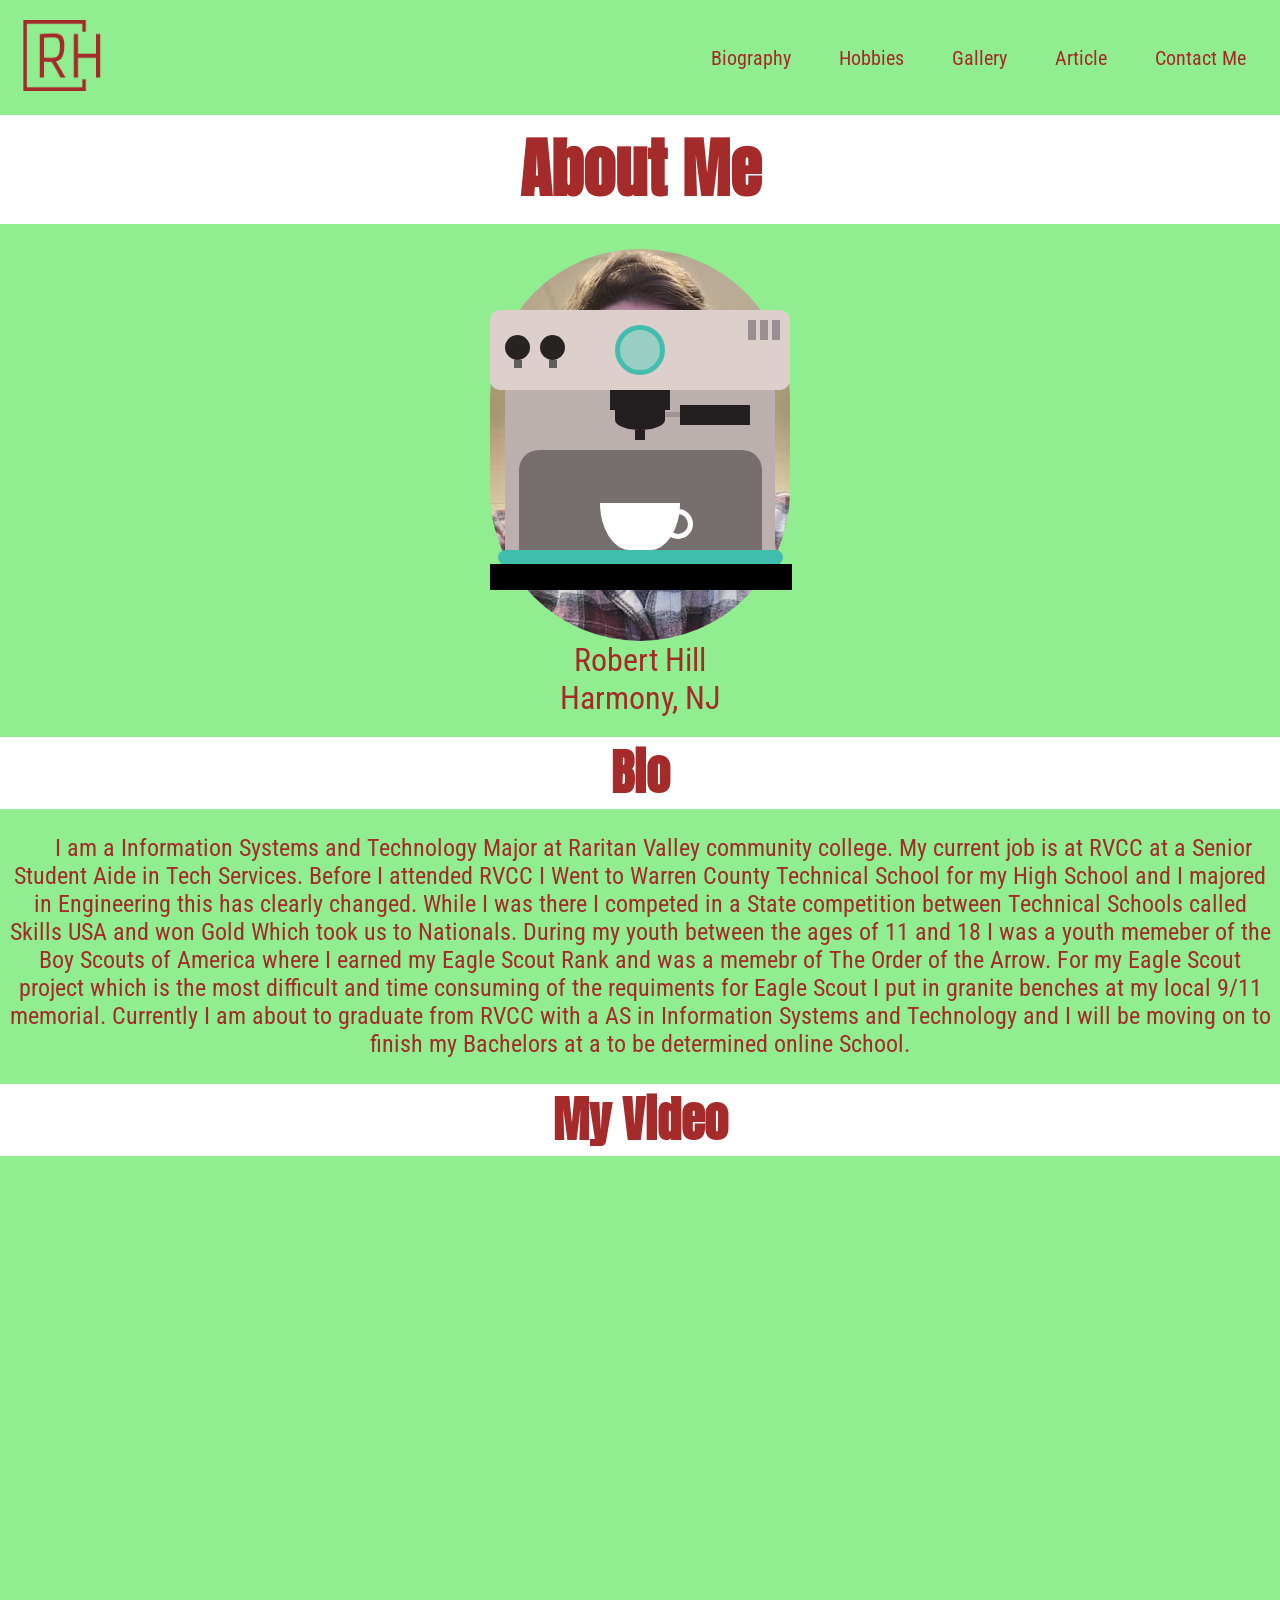
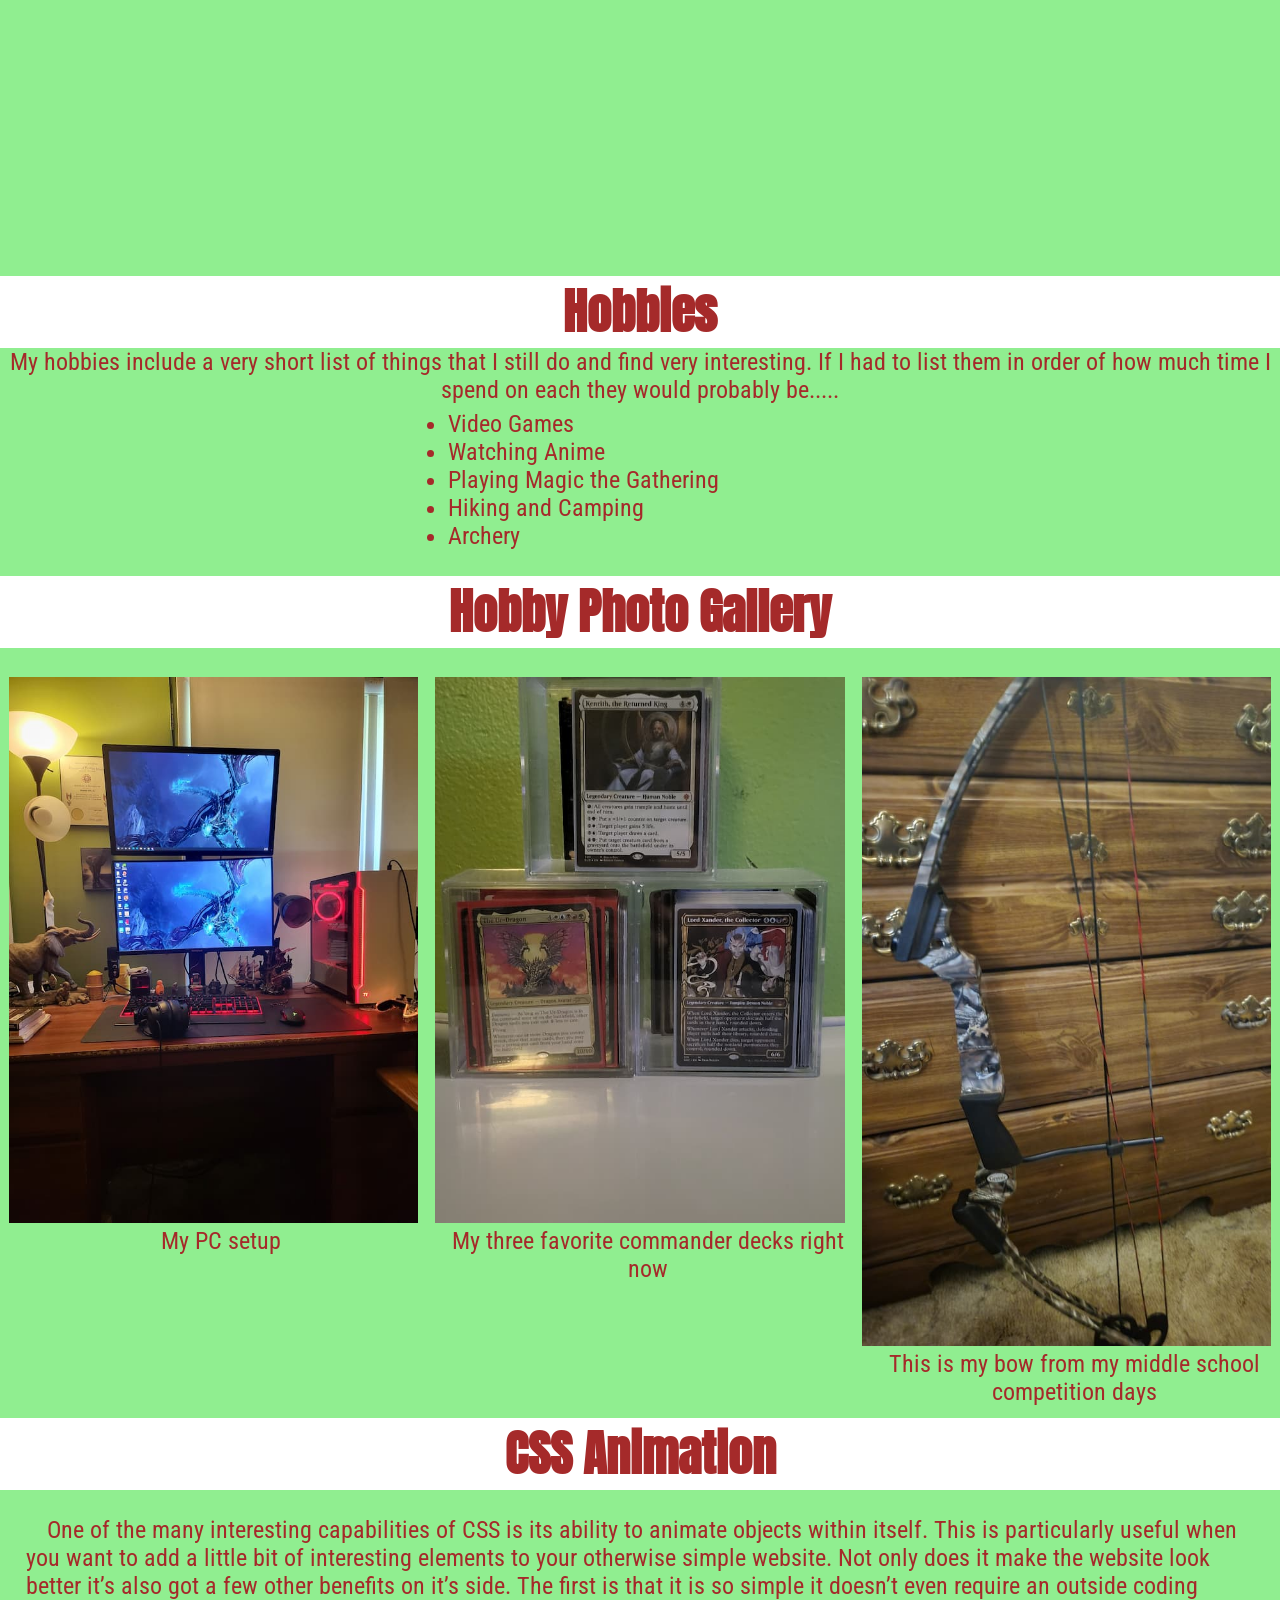
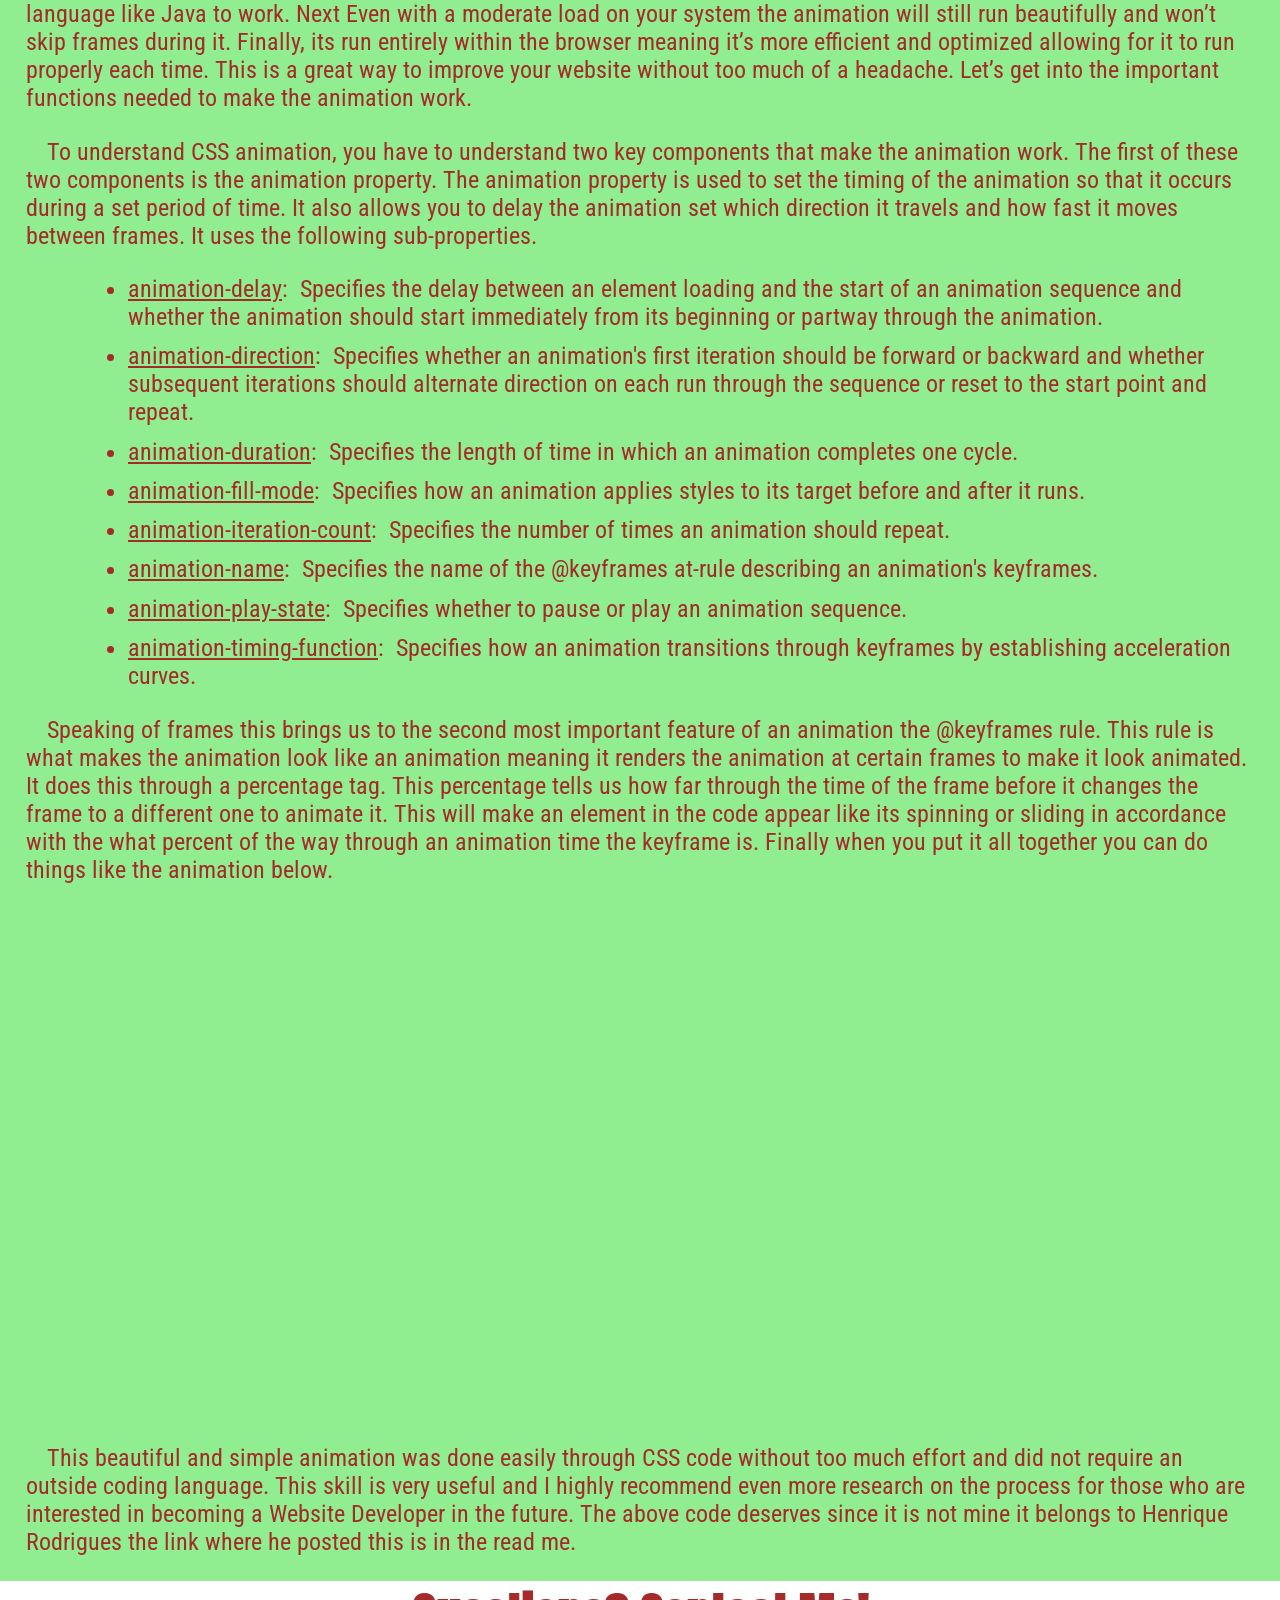
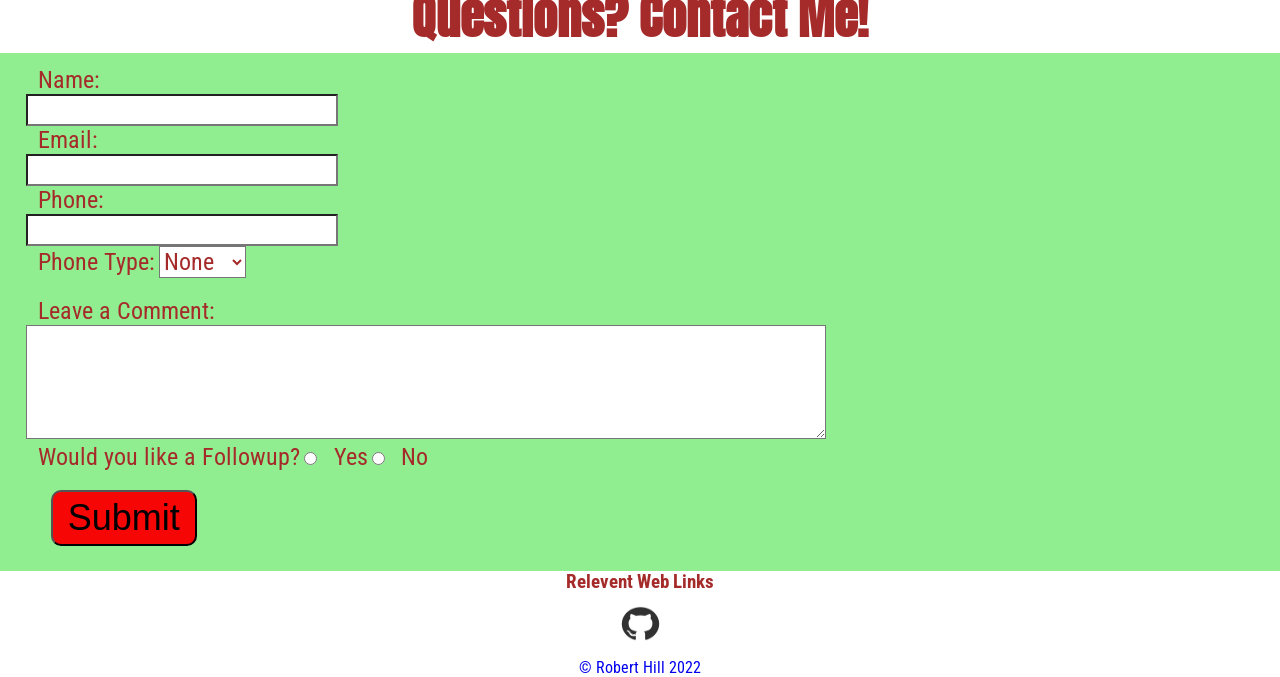
==== commit 1eb648a5: "finishing touches mainly margins" ====
--- a/index.html
+++ b/index.html
@@ -165,7 +165,7 @@
 
             <img src="IMG/gaming-640w.jpg" 
             alt="epic gaming computer setup with stacked monitors">
-            <figcaption> My computer setup on my desk </figcaption>
+            <figcaption> My PC setup </figcaption>
 
         </figure>
 
@@ -257,6 +257,7 @@
                 in accordance with the what percent of the way through an animation time the keyframe is. Finally when you put it all together 
                 you can do things like the animation below.</p>
 
+    
             <div class="container">
                 <div class="coffee-header">
                     <div class="coffee-header__buttons coffee-header__button-one"></div>
@@ -285,9 +286,9 @@
                 </p>
                 
             </div>
-
+    </article>
            
-    </article>
+    
 
     <section id="contactTitle">
 
--- a/CSS/style.css
+++ b/CSS/style.css
@@ -81,7 +81,7 @@
   
   h1 {
 
-    font-family: Anton ;
+    font-family: "Anton" ;
     text-align: center;
     color: brown;
     background-color: white ;
@@ -136,8 +136,9 @@
   /* Bio and Hobby Section*/
 
   h2 {
-    font-family: "Roboto Condensed";
-    color: brown;
+    font-family: "Anton";
+    color: brown;
+    font-size: 2rem ;
     background-color: white ;
     text-align: left;
     display: flex;
@@ -157,12 +158,23 @@
 
   }
 
-  #hobbies p {
-
-    margin-top: 2%;
-    margin-bottom: 2%;
-
-  }
+  #hobbies ul{
+    margin-top: .5%;
+    margin-left:35% ;
+    font-size: 1.5rem;
+    margin-bottom: .5%;
+
+  }
+
+  #Biography p , #hobbies p{
+
+    font-size: 1.5rem;
+    text-align: center;
+    margin-left: .5%;
+    margin-right: .5%;
+
+  }
+  
 
   #Biography {
 
@@ -202,12 +214,24 @@
     text-align: left;
     margin-bottom: 3%;
     margin-left: 2%;
+    text-align: center;
    
 
   }
 
 
   /*Article Section*/
+
+  Article:first-letter {
+    float: left;
+    font-size: 45px;
+    line-height: 1;
+    font-weight: bold;
+    margin-right: 9px;
+    color: brown;
+    font-family: "Times New Roman", Times, serif;
+    text-shadow: brown .05em .05em;
+  }
 
   article{
 
@@ -225,16 +249,16 @@
 
   }
 
+  article ul{
+
+    margin: 2% 2% 2% 10%;
+    
+
+  }
+
   #lastp{
 
-    margin-top: 30%;
-
-  }
-
-  article ul{
-
-    margin: 2% 2% 2% 10%;
-    
+    margin-top: 35rem;
 
   }
 
@@ -247,7 +271,6 @@
   /*Coffee Animation*/
 
   .container {
-    margin-top: 274%;
     width: 300px;
     height: 280px;
     position: absolute;
@@ -510,7 +533,7 @@
   #contact{
 
     margin-top: 1%;
-
+    margin-left: 2%;
   }
 
   label{
@@ -635,6 +658,7 @@
       
     }
 
+
 }
 /*Laptop Media Query*/
 @media screen and (min-width:80em) {
@@ -698,29 +722,10 @@
 
   }
 
- 
-
   article div{
 
     font-size: 1.5rem;
   
-  }
-
-  #hobbies ul{
-    margin-top: .5%;
-    margin-left:35% ;
-    font-size: 1.5rem;
-    margin-bottom: .5%;
-
-  }
-
-  #Biography p , #hobbies p{
-
-    font-size: 1.5rem;
-    text-align: center;
-    margin-left: .5%;
-    margin-right: .5%;
-
   }
 
   label{
@@ -808,5 +813,6 @@
 
   }
   
+  
 }
 
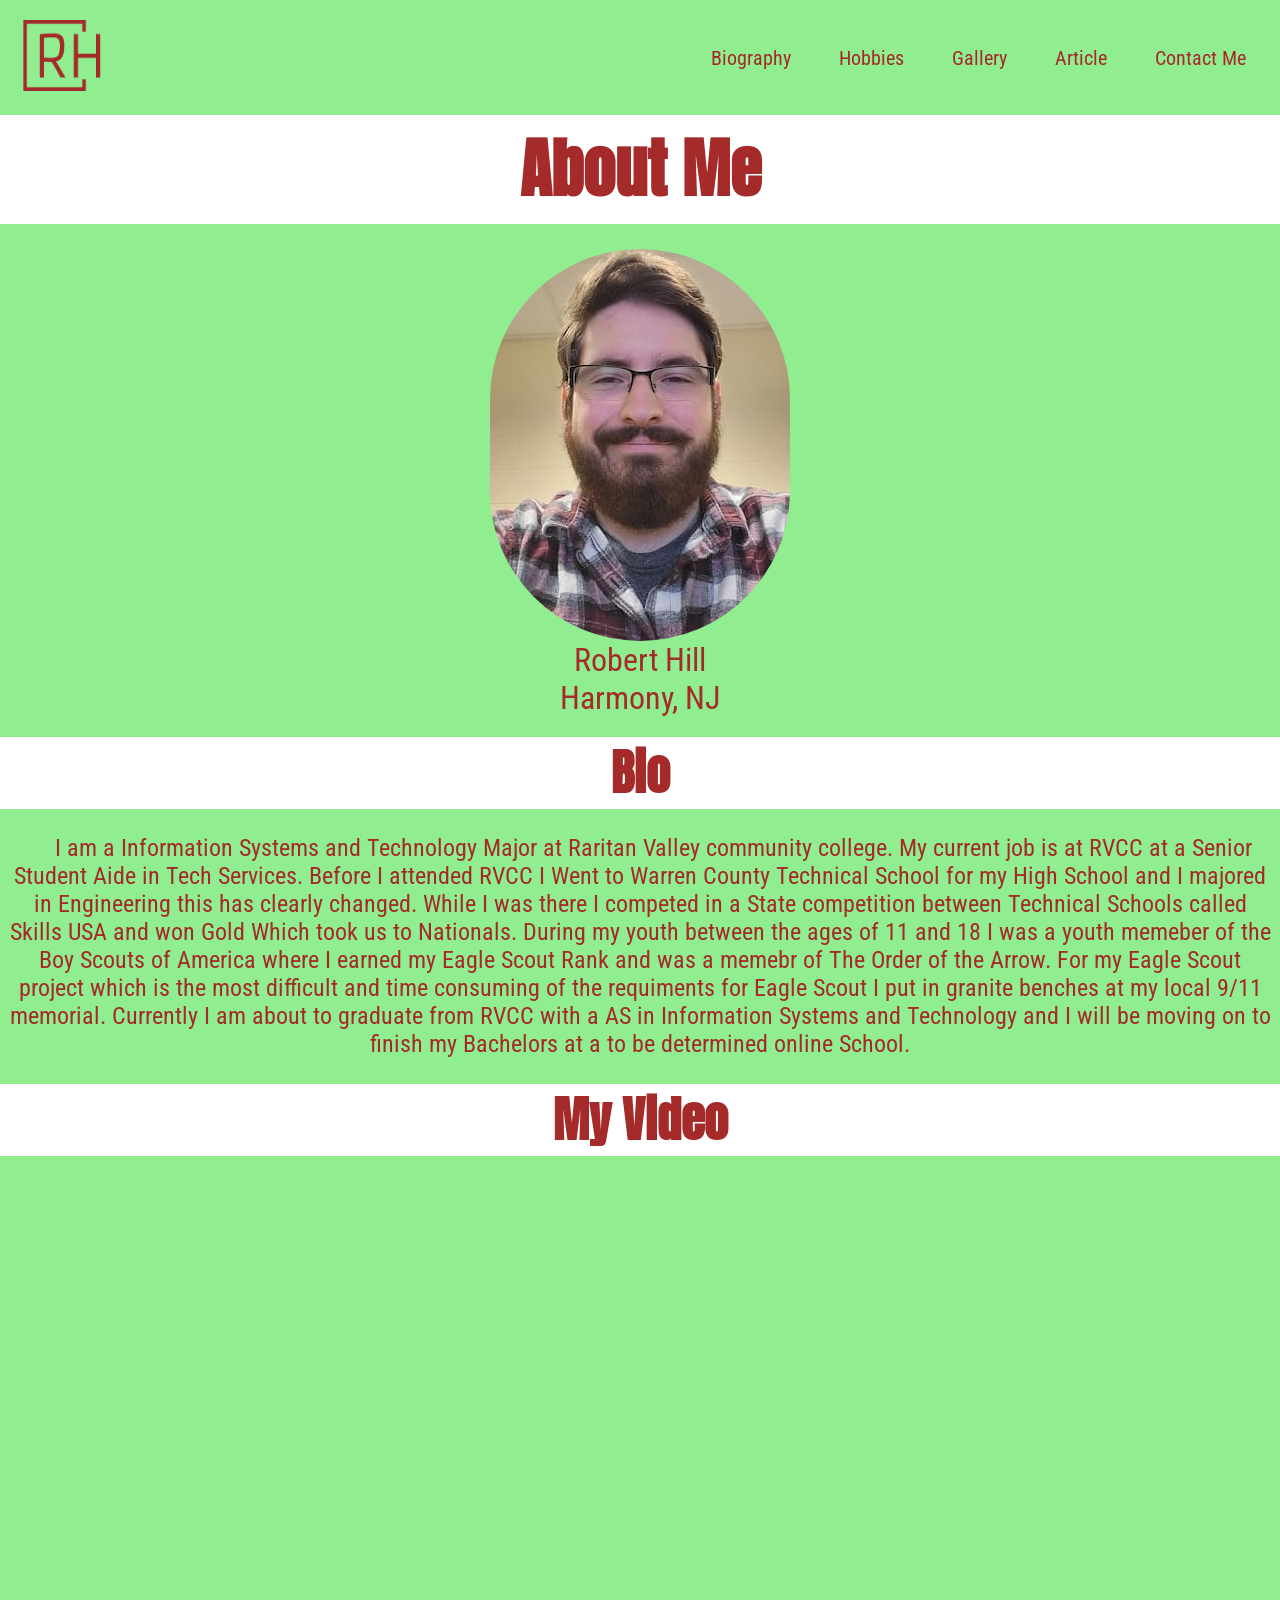
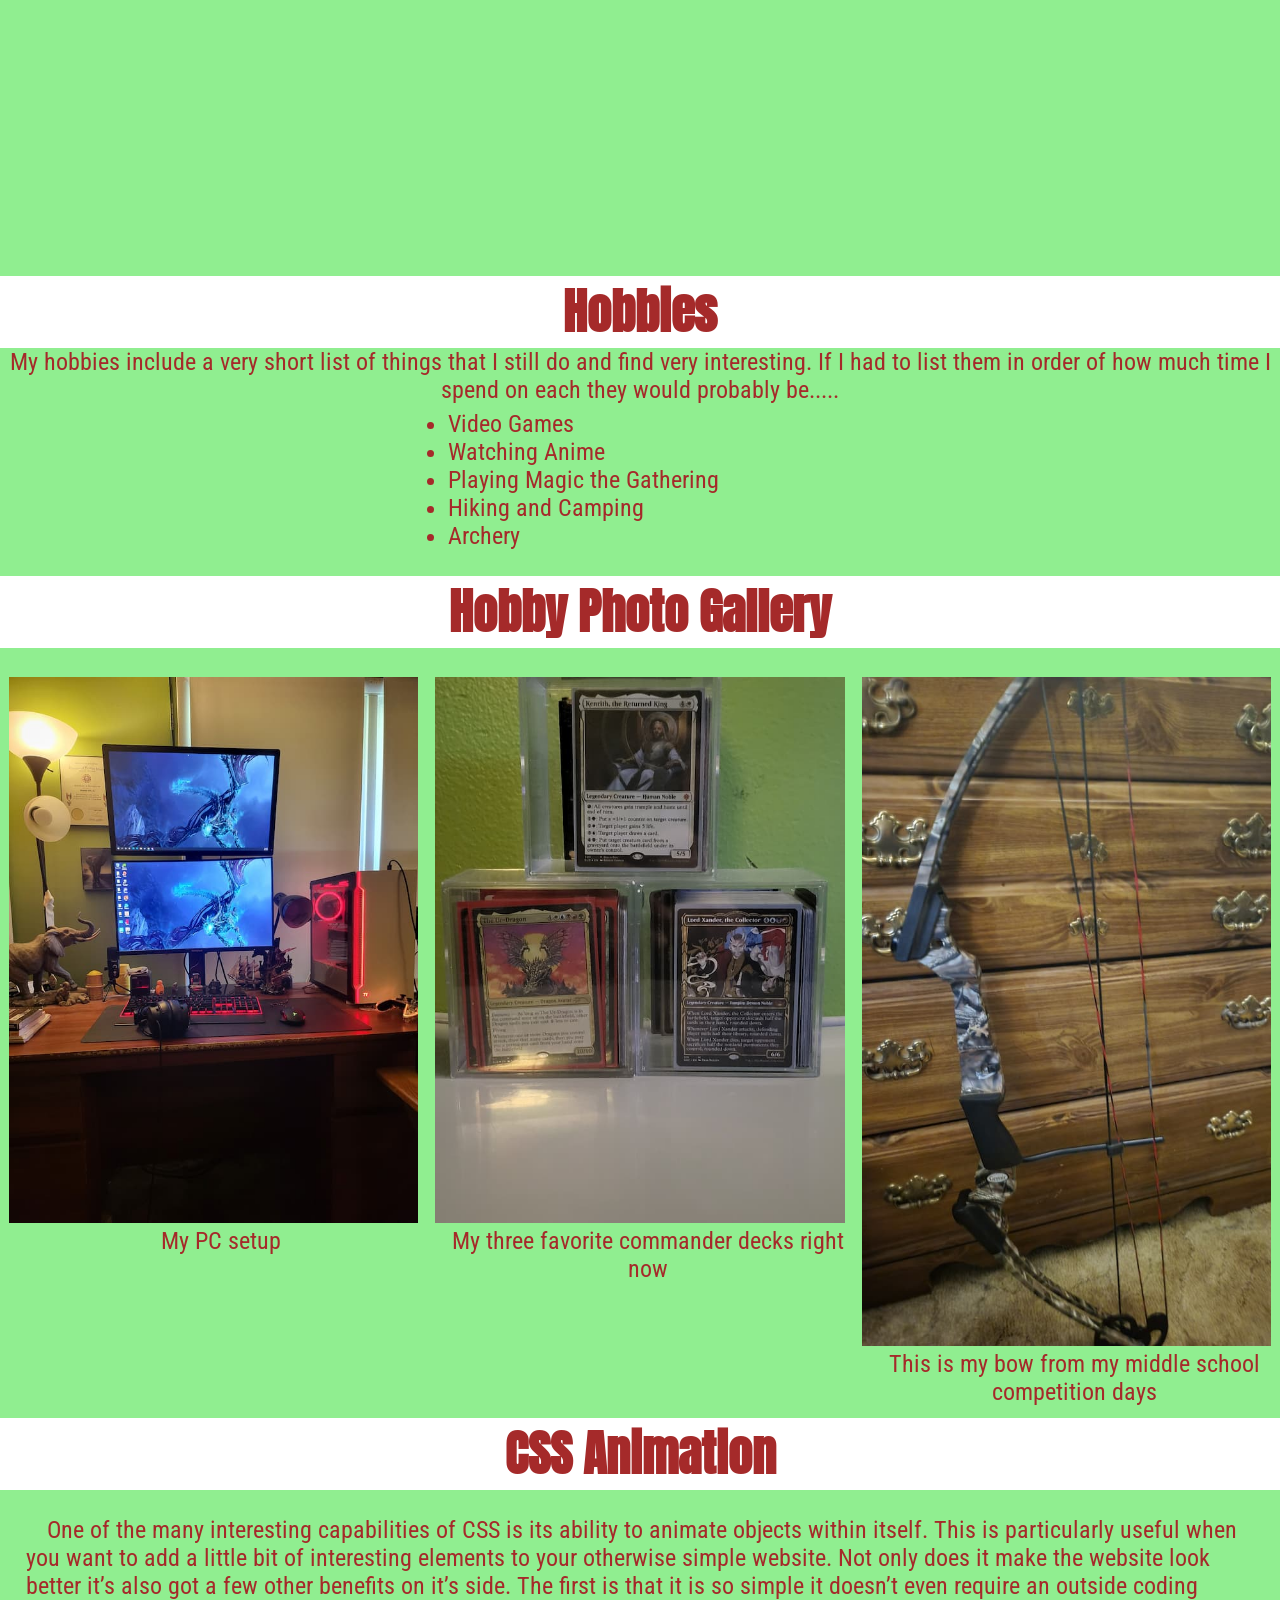
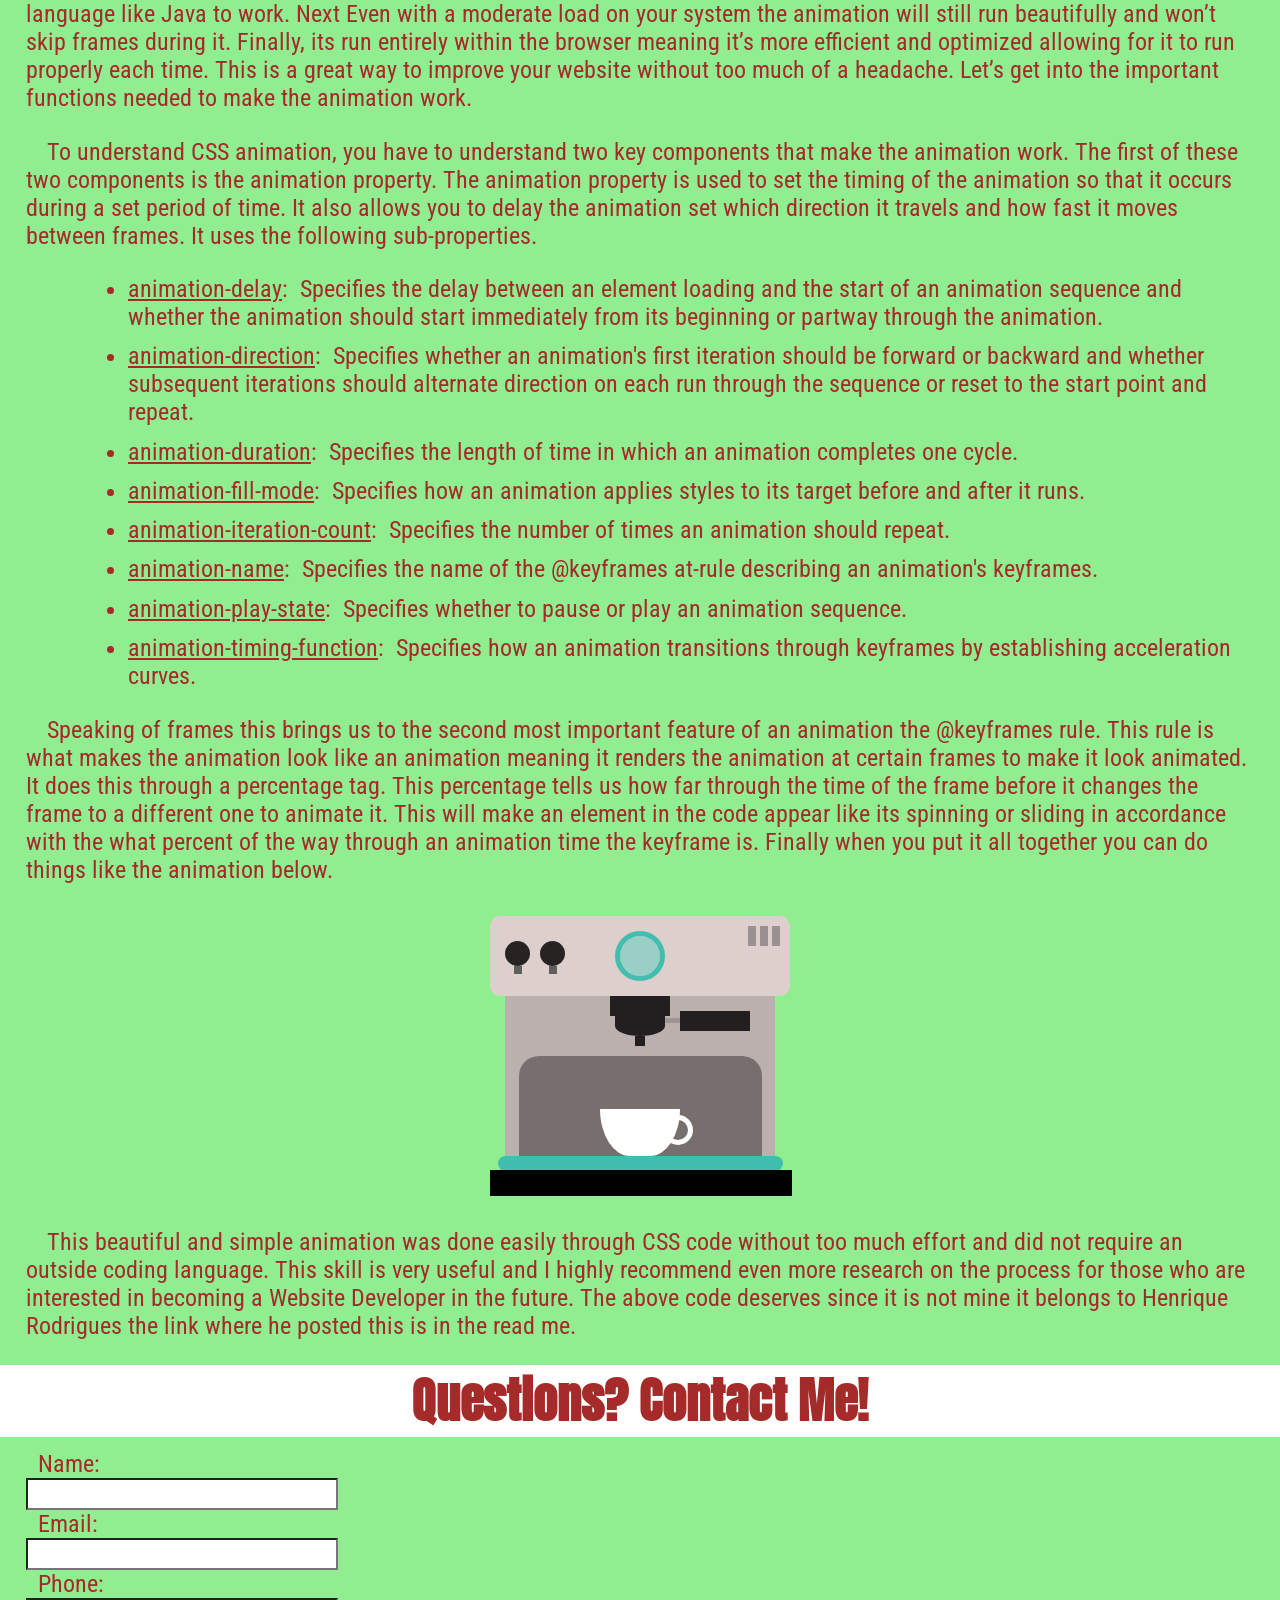
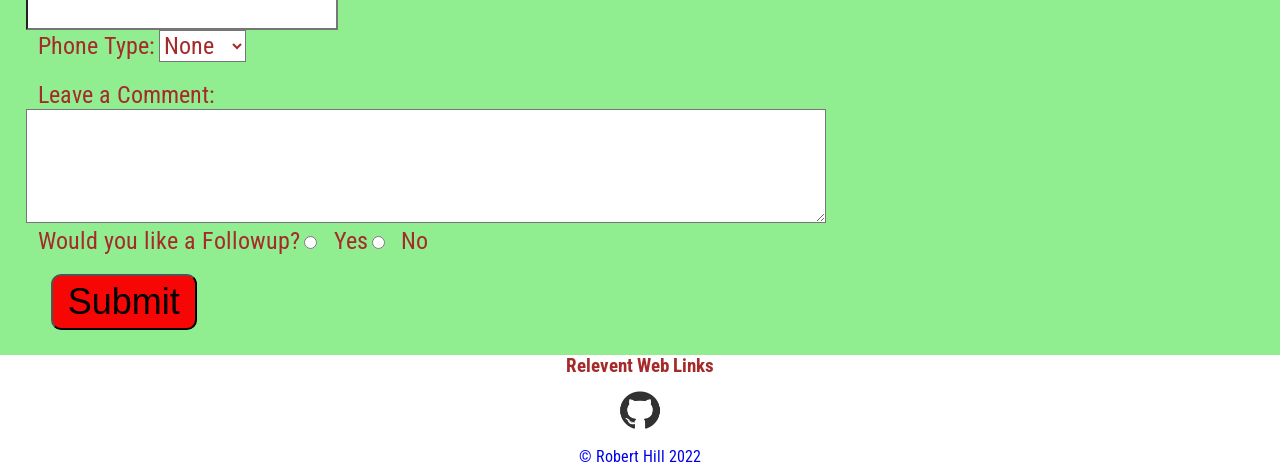
==== commit 6494bf43: "link resize" ====
--- a/index.html
+++ b/index.html
@@ -345,8 +345,8 @@
 
     <a href="https://github.com/RVCC-IDMX/about-me-Robert-Hill2354">
     <img alt="GitHub" src="IMG/github-mark.png" 
-         width = "75" 
-         height = "35">
+         width = "80" 
+         height = "40">
 
     </div>
 
--- a/CSS/style.css
+++ b/CSS/style.css
@@ -224,12 +224,12 @@
 
   Article:first-letter {
     float: left;
-    font-size: 45px;
-    line-height: 1;
-    font-weight: bold;
-    margin-right: 9px;
-    color: brown;
-    font-family: "Times New Roman", Times, serif;
+    font-size: 60px;
+    line-height: .10;
+    font-weight:Bold;
+    margin-right: 5px;
+    color: brown;
+    font-family: "Roboto Condensed";
     text-shadow: brown .05em .05em;
   }
 
@@ -258,7 +258,7 @@
 
   #lastp{
 
-    margin-top: 35rem;
+    margin-top: 2rem;
 
   }
 
@@ -271,9 +271,10 @@
   /*Coffee Animation*/
 
   .container {
+    margin-top: 2rem;
     width: 300px;
     height: 280px;
-    position: absolute;
+    position: relative;
     top: calc(50% - 140px);
     left: calc(50% - 150px);
   }
